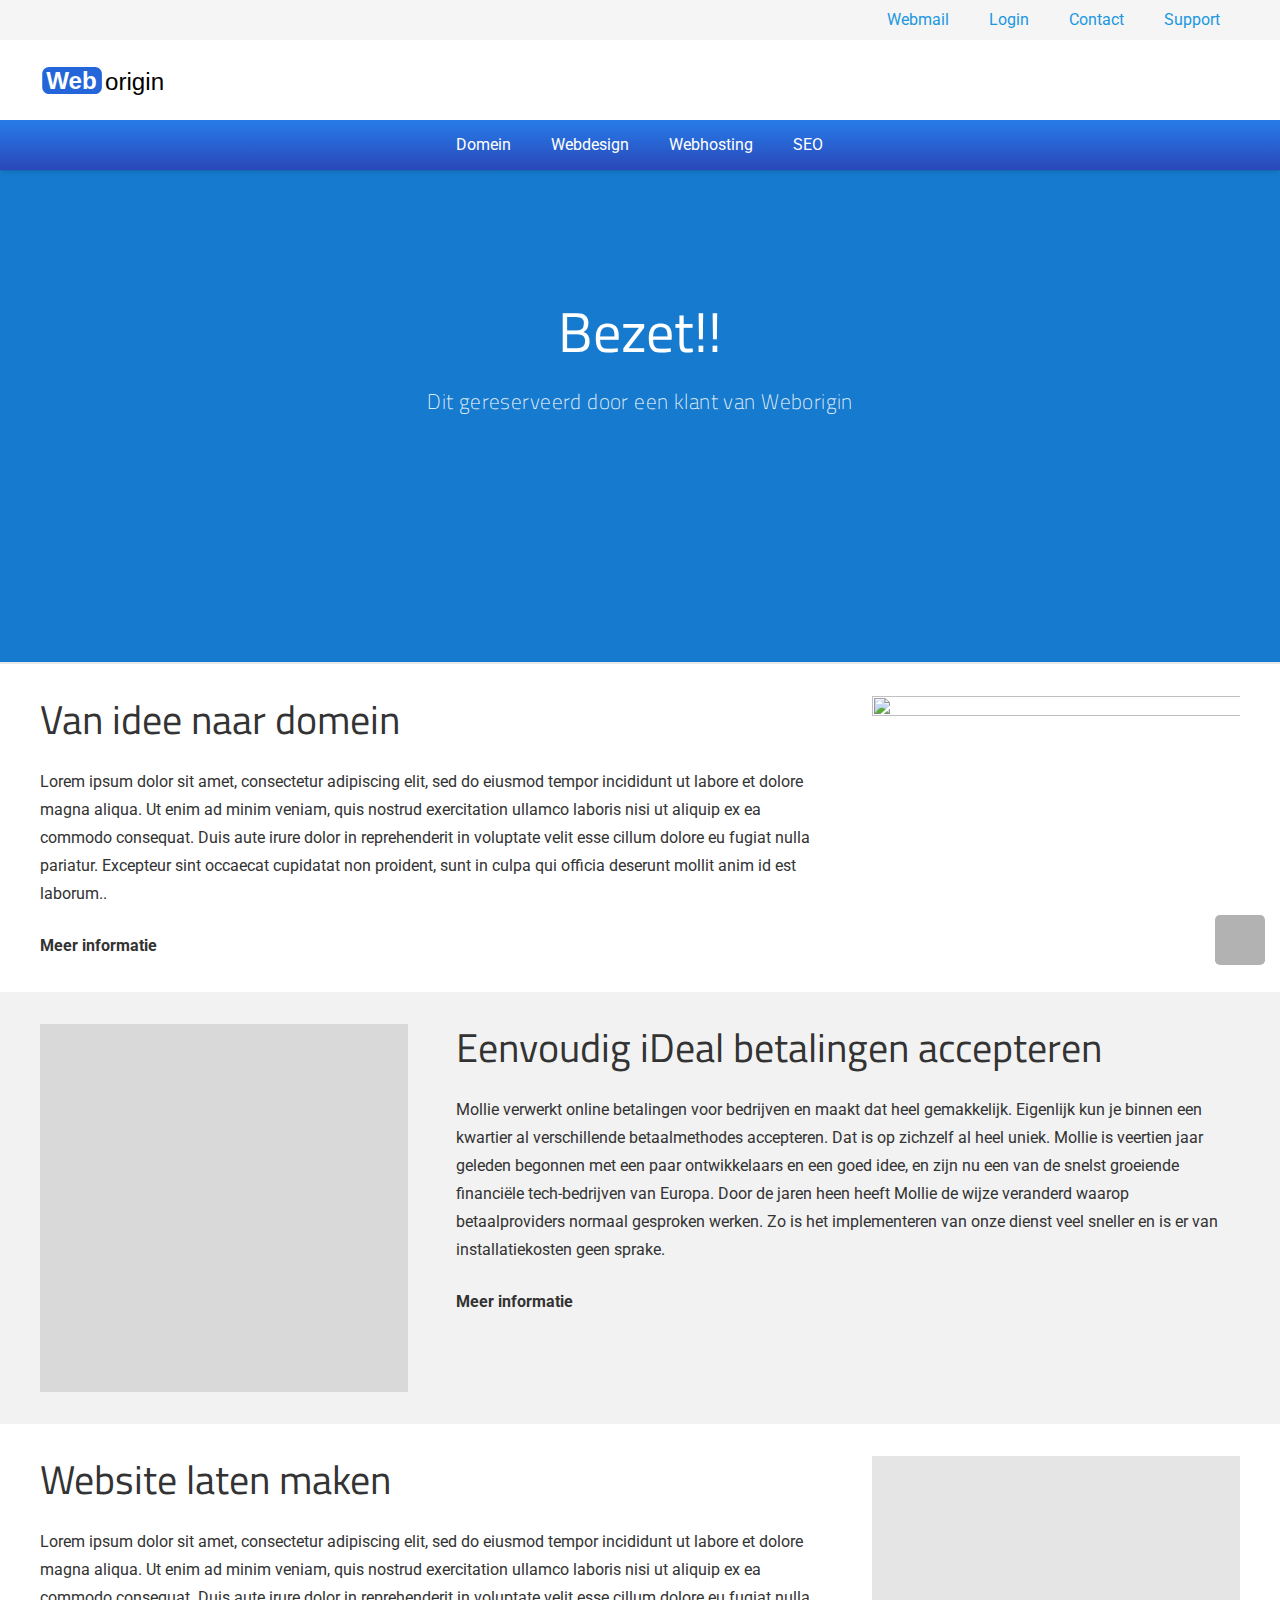
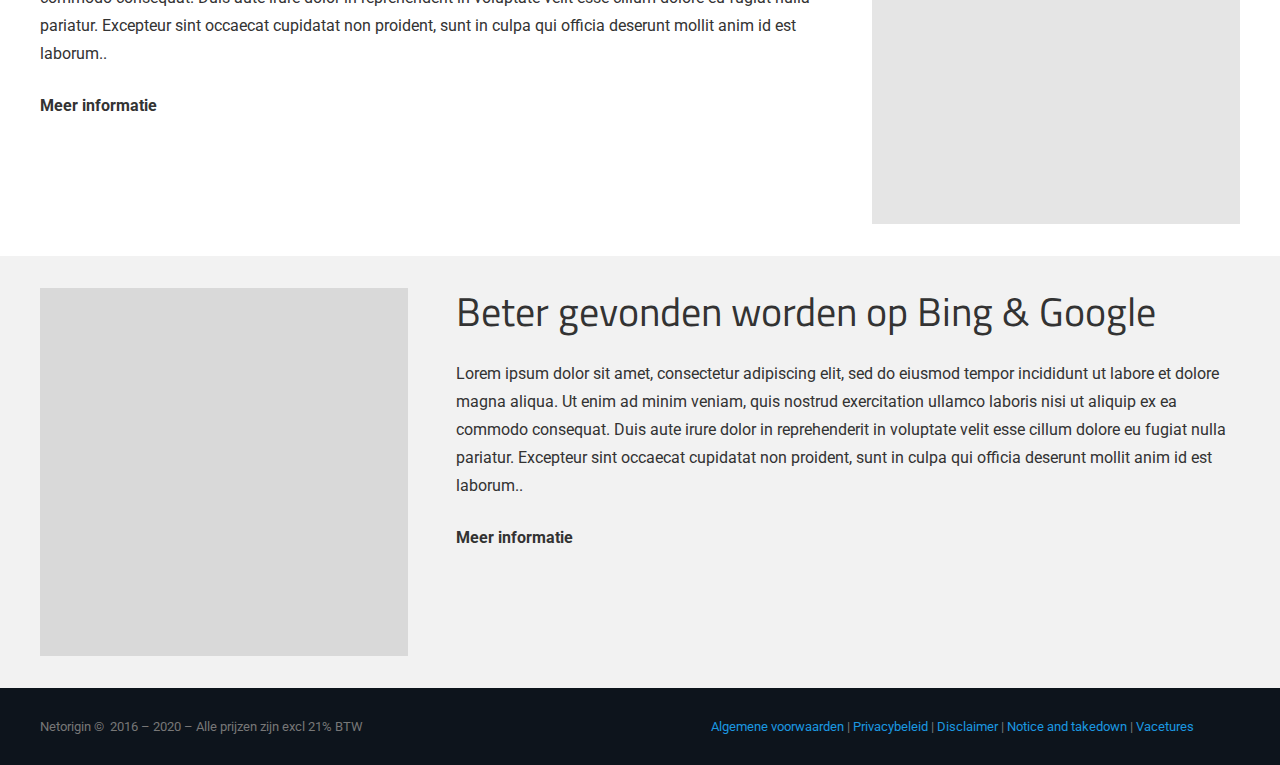
==== index.html @ 5467b2f3 "update source" ====
<!DOCTYPE HTML>
<html class="" lang="nl">

<head>
    <meta charset="UTF-8">
    <title>Weborigin – Deze website is bezet</title>
    <link rel="dns-prefetch" href="//fonts.googleapis.com">
    <link rel="dns-prefetch" href="//s.w.org">
    <meta name="viewport" content="width=device-width, initial-scale=1">
    <meta name="SKYPE_TOOLBAR" content="SKYPE_TOOLBAR_PARSER_COMPATIBLE">
    <meta name="theme-color" content="#f5f5f5">
    <link rel="stylesheet" id="us-fonts-css" href="https://fonts.googleapis.com/css?family=Titillium+Web%3A300%2C300italic%2C400%2C400italic%2C700%7CRoboto%3A400&display=swap&ver=5.3.2" type="text/css" media="all">
    <link rel="stylesheet" id="us-style-css" href="./assets/themes/Impreza/css/style.min.css" type="text/css" media="all">
    <link rel="stylesheet" id="us-responsive-css" href="./assets/themes/Impreza/common/css/responsive.min.css" type="text/css" media="all">
    <script>
        if (!/Android|webOS|iPhone|iPad|iPod|BlackBerry|IEMobile|Opera Mini/i.test(navigator.userAgent)) {
            var root = document.getElementsByTagName('html')[0]
            root.className += " no-touch";
        }
    </script>
    <noscript>
        <style>
            .wpb_animate_when_almost_visible {
                opacity: 1;
            }
        </style>
    </noscript>
    <style id="us-theme-options-css">
        @font-face {
            font-display: block;
            font-style: normal;
            font-family: "fontawesome";
            font-weight: 900;
            src: url("./assets/themes/Impreza/fonts/fa-solid-900.woff2") format("woff2"), url("./assets/themes/Impreza/fonts/fa-solid-900.woff") format("woff")
        }

        .fas,
        .fa {
            font-family: "fontawesome";
            font-weight: 900
        }

        @font-face {
            font-display: block;
            font-style: normal;
            font-family: "fontawesome";
            font-weight: 400;
            src: url("./assets/themes/Impreza/fonts/fa-regular-400.woff2") format("woff2"), url("./assets/themes/Impreza/fonts/fa-regular-400.woff") format("woff")
        }

        .far {
            font-family: "fontawesome";
            font-weight: 400
        }

        @font-face {
            font-display: block;
            font-style: normal;
            font-family: "fontawesome";
            font-weight: 300;
            src: url("./assets/themes/Impreza/fonts/fa-light-300.woff2") format("woff2"), url("./assets/themes/Impreza/fonts/fa-light-300.woff") format("woff")
        }

        .fal {
            font-family: "fontawesome";
            font-weight: 300
        }

        @font-face {
            font-display: block;
            font-style: normal;
            font-family: "Font Awesome 5 Duotone";
            font-weight: 900;
            src: url("./assets/themes/Impreza/fonts/fa-duotone-900.woff2") format("woff2"), url("./assets/themes/Impreza/fonts/fa-duotone-900.woff") format("woff")
        }

        .fad {
            font-family: "Font Awesome 5 Duotone";
            font-weight: 900;
            position: relative
        }

        @font-face {
            font-display: block;
            font-style: normal;
            font-family: "Font Awesome 5 Brands";
            font-weight: 400;
            src: url("./assets/themes/Impreza/fonts/fa-brands-400.woff2") format("woff2"), url("./assets/themes/Impreza/fonts/fa-brands-400.woff") format("woff")
        }

        .fab {
            font-family: "Font Awesome 5 Brands";
            font-weight: 400
        }

        @font-face {
            font-display: block;
            font-style: normal;
            font-family: "Material Icons";
            font-weight: 400;
            src: url("./assets/themes/Impreza/fonts/material-icons.woff2") format("woff2"), url("./assets/themes/Impreza/fonts/material-icons.woff") format("woff")
        }

        .material-icons {
            font-family: "Material Icons";
            font-weight: 400;
            font-style: normal;
            letter-spacing: normal;
            text-transform: none;
            display: inline-block;
            white-space: nowrap;
            word-wrap: normal;
            direction: ltr;
            font-feature-settings: "liga";
            -moz-osx-font-smoothing: grayscale
        }

        .style_phone6-1>* {
            background-image: url(./assets/themes/Impreza/img/phone-6-black-real.png)
        }

        .style_phone6-2>* {
            background-image: url(./assets/themes/Impreza/img/phone-6-white-real.png)
        }

        .style_phone6-3>* {
            background-image: url(./assets/themes/Impreza/img/phone-6-black-flat.png)
        }

        .style_phone6-4>* {
            background-image: url(./assets/themes/Impreza/img/phone-6-white-flat.png)
        }

        .leaflet-default-icon-path {
            background-image: url(./assets/themes/Impreza/common/css/vendor/images/marker-icon.png)
        }

        .lazy-hidden:not(.lazy-loaded) {
            background: rgba(0, 0, 0, 0.1)
        }

        html,
        .l-header .widget,
        .menu-item-object-us_page_block {
            font-family: 'Roboto', sans-serif;
            font-weight: 400;
            font-size: 16px;
            line-height: 28px
        }

        h1 {
            font-family: 'Titillium Web', sans-serif;
            font-weight: 400;
            font-size: 3.5rem;
            line-height: 1.2;
            letter-spacing: 0em;
            margin-bottom: 1.5rem
        }

        h2 {
            font-family: 'Titillium Web', sans-serif;
            font-weight: 400;
            font-size: 3rem;
            line-height: 1.2;
            letter-spacing: 0em;
            margin-bottom: 1.5rem
        }

        h3 {
            font-family: 'Titillium Web', sans-serif;
            font-weight: 400;
            font-size: 2.5rem;
            line-height: 1.2;
            letter-spacing: 0em;
            margin-bottom: 1.5rem
        }

        .widgettitle,
        .comment-reply-title,
        h4 {
            font-family: 'Titillium Web', sans-serif;
            font-weight: 400;
            font-size: 2rem;
            line-height: 1.2;
            letter-spacing: 0em;
            margin-bottom: 1.5rem
        }

        h5 {
            font-family: 'Titillium Web', sans-serif;
            font-weight: 400;
            font-size: 1.5rem;
            line-height: 1.2;
            letter-spacing: 0em;
            margin-bottom: 1.5rem
        }

        h6 {
            font-family: 'Titillium Web', sans-serif;
            font-weight: 200;
            font-size: 1.3rem;
            line-height: 1.2;
            letter-spacing: 0.02em;
            margin-bottom: 1.5rem
        }

        @media (max-width:767px) {
            html {
                font-size: 15px;
                line-height: 26px
            }
            h1 {
                font-size: 2rem
            }
            h1.vc_custom_heading {
                font-size: 2rem!important
            }
            h2 {
                font-size: 2rem
            }
            h2.vc_custom_heading {
                font-size: 2rem!important
            }
            h3 {
                font-size: 2rem
            }
            h3.vc_custom_heading {
                font-size: 2rem!important
            }
            h4,
            .widgettitle,
            .comment-reply-title {
                font-size: 2rem
            }
            h4.vc_custom_heading {
                font-size: 2rem!important
            }
            h5 {
                font-size: 2rem
            }
            h5.vc_custom_heading {
                font-size: 2rem!important
            }
            h6 {
                font-size: 1.2rem
            }
            h6.vc_custom_heading {
                font-size: 1.2rem!important
            }
        }

        body {
            background: url() center center repeat fixed #eeeeee
        }

        body,
        .l-header.pos_fixed {
            min-width: 1920px
        }

        .l-canvas.type_boxed,
        .l-canvas.type_boxed .l-subheader,
        .l-canvas.type_boxed~.l-footer {
            max-width: 1920px
        }

        .l-subheader-h,
        .l-section-h,
        .l-main .aligncenter,
        .w-tabs-section-content-h {
            max-width: 1300px
        }

        .post-password-form {
            max-width: calc(1300px + 5rem)
        }

        @media screen and (max-width:1380px) {
            .l-main .aligncenter {
                max-width: calc(100vw - 5rem)
            }
        }

        @media (max-width:767px) {
            .l-canvas {
                overflow: hidden
            }
            .g-cols.reversed {
                flex-direction: column-reverse
            }
            .g-cols>div:not([class*=" vc_col-"]) {
                width: 100%;
                margin: 0 0 1rem
            }
            .g-cols.type_boxes>div,
            .g-cols.reversed>div:first-child,
            .g-cols:not(.reversed)>div:last-child,
            .g-cols>div.has-fill {
                margin-bottom: 0
            }
            .align_center_xs,
            .align_center_xs .w-socials {
                text-align: center
            }
            .align_center_xs .w-hwrapper>* {
                margin: 0.5rem 0;
                width: 100%
            }
        }

        @media (min-width:768px) {
            .l-section.for_sidebar.at_left>div>.g-cols {
                flex-direction: row-reverse
            }
            .vc_column-inner.type_sticky>.wpb_wrapper {
                position: -webkit-sticky;
                position: sticky
            }
        }

        button[type="submit"]:not(.w-btn),
        input[type="submit"] {
            font-size: 16px;
            line-height: 1.2;
            font-weight: 700;
            font-style: normal;
            text-transform: none;
            letter-spacing: 0em;
            border-radius: 0em;
            padding: 0.8em 1.8em;
            box-shadow: 0 0em 0em rgba(0, 0, 0, 0.2);
            background: #1b98e0;
            border-color: transparent;
            color: #ffffff!important
        }

        button[type="submit"]:not(.w-btn):before,
        input[type="submit"] {
            border-width: 2px
        }

        .no-touch button[type="submit"]:not(.w-btn):hover,
        .no-touch input[type="submit"]:hover {
            box-shadow: 0 0em 0em rgba(0, 0, 0, 0.2);
            background: #147dba;
            border-color: transparent;
            color: #ffffff!important
        }

        .us-btn-style_1 {
            font-family: 'Roboto', sans-serif;
            font-size: 16px;
            line-height: 1.2;
            font-weight: 700;
            font-style: normal;
            text-transform: none;
            letter-spacing: 0em;
            border-radius: 0em;
            padding: 0.8em 1.8em;
            background: #1b98e0;
            border-color: transparent;
            color: #ffffff!important;
            box-shadow: 0 0em 0em rgba(0, 0, 0, 0.2)
        }

        .us-btn-style_1:before {
            border-width: 2px
        }

        .no-touch .us-btn-style_1:hover {
            box-shadow: 0 0em 0em rgba(0, 0, 0, 0.2);
            background: #147dba;
            border-color: transparent;
            color: #ffffff!important
        }

        .us-btn-style_2 {
            font-family: 'Roboto', sans-serif;
            font-size: 16px;
            line-height: 1.2;
            font-weight: 700;
            font-style: normal;
            text-transform: none;
            letter-spacing: 0em;
            border-radius: 0em;
            padding: 0.8em 1.8em;
            background: transparent;
            border-color: #1b98e0;
            color: #1b98e0!important;
            box-shadow: 0 0em 0em rgba(0, 0, 0, 0.2)
        }

        .us-btn-style_2:before {
            border-width: 2px
        }

        .no-touch .us-btn-style_2:hover {
            box-shadow: 0 0em 0em rgba(0, 0, 0, 0.2);
            background: transparent;
            border-color: #1b98e0;
            color: #1b98e0!important
        }

        a,
        button,
        input[type="submit"],
        .ui-slider-handle {
            outline: none!important
        }

        .w-header-show,
        .w-toplink {
            background: rgba(0, 0, 0, 0.3)
        }

        body {
            -webkit-tap-highlight-color: rgba(27, 152, 224, 0.2)
        }

        .l-subheader.at_top,
        .l-subheader.at_top .w-dropdown-list,
        .l-subheader.at_top .type_mobile .w-nav-list.level_1 {
            background: #f5f5f5
        }

        .l-subheader.at_top,
        .l-subheader.at_top .w-dropdown.opened,
        .l-subheader.at_top .type_mobile .w-nav-list.level_1 {
            color: #1b98e0
        }

        .no-touch .l-subheader.at_top a:hover,
        .no-touch .l-header.bg_transparent .l-subheader.at_top .w-dropdown.opened a:hover {
            color: #1b98e0
        }

        .header_ver .l-header,
        .l-subheader.at_middle,
        .l-subheader.at_middle .w-dropdown-list,
        .l-subheader.at_middle .type_mobile .w-nav-list.level_1 {
            background: #ffffff
        }

        .l-subheader.at_middle,
        .l-subheader.at_middle .w-dropdown.opened,
        .l-subheader.at_middle .type_mobile .w-nav-list.level_1 {
            color: #1b98e0
        }

        .no-touch .l-subheader.at_middle a:hover,
        .no-touch .l-header.bg_transparent .l-subheader.at_middle .w-dropdown.opened a:hover {
            color: #1b98e0
        }

        .l-subheader.at_bottom,
        .l-subheader.at_bottom .w-dropdown-list,
        .l-subheader.at_bottom .type_mobile .w-nav-list.level_1 {
            background: linear-gradient(180deg, #277cea, #2a47b8)
        }

        .l-subheader.at_bottom,
        .l-subheader.at_bottom .w-dropdown.opened,
        .l-subheader.at_bottom .type_mobile .w-nav-list.level_1 {
            color: #ffffff
        }

        .no-touch .l-subheader.at_bottom a:hover,
        .no-touch .l-header.bg_transparent .l-subheader.at_bottom .w-dropdown.opened a:hover {
            color: #1b98e0
        }

        .l-header.bg_transparent:not(.sticky) .l-subheader {
            color: #333333
        }

        .no-touch .l-header.bg_transparent:not(.sticky) .w-text a:hover,
        .no-touch .l-header.bg_transparent:not(.sticky) .w-html a:hover,
        .no-touch .l-header.bg_transparent:not(.sticky) .w-dropdown a:hover,
        .no-touch .l-header.bg_transparent:not(.sticky) .type_desktop .menu-item.level_1:hover>a {
            color: #f5f5f5
        }

        .l-header.bg_transparent:not(.sticky) .w-nav-title:after {
            background: #f5f5f5
        }

        .w-search-form,
        .w-search-background {
            background: #ffffff;
            color: #1b98e0
        }

        .w-nav .menu-item.level_1>a:focus,
        .no-touch .w-nav .menu-item.level_1.opened>a,
        .no-touch .w-nav .menu-item.level_1:hover>a {
            background: #1b98e0;
            color: #ffffff
        }

        .w-nav-title:after {
            background: #ffffff
        }

        .w-nav .menu-item.level_1.current-menu-item>a,
        .w-nav .menu-item.level_1.current-menu-ancestor>a,
        .w-nav .menu-item.level_1.current-page-ancestor>a {
            background: transparent;
            color: #1b98e0
        }

        .l-header.bg_transparent:not(.sticky) .w-nav.type_desktop .menu-item.level_1.current-menu-item>a,
        .l-header.bg_transparent:not(.sticky) .w-nav.type_desktop .menu-item.level_1.current-menu-ancestor>a,
        .l-header.bg_transparent:not(.sticky) .w-nav.type_desktop .menu-item.level_1.current-page-ancestor>a {
            background: transparent;
            color: #42baff
        }

        .w-nav-list:not(.level_1) {
            background: #1b98e0;
            color: #ffffff
        }

        .no-touch .w-nav .menu-item:not(.level_1)>a:focus,
        .no-touch .w-nav .menu-item:not(.level_1):hover>a {
            background: #ffffff;
            color: #1b98e0
        }

        .w-nav .menu-item:not(.level_1).current-menu-item>a,
        .w-nav .menu-item:not(.level_1).current-menu-ancestor>a,
        .w-nav .menu-item:not(.level_1).current-page-ancestor>a {
            background: #1487ca;
            color: #ffffff
        }

        .btn.menu-item>a {
            background: #1b98e0!important;
            color: #ffffff!important
        }

        .no-touch .btn.menu-item>a:hover {
            background: #1487ca!important;
            color: #ffffff!important
        }

        .has-content-bg-background-color,
        option,
        body.us_iframe,
        .l-preloader,
        .l-canvas,
        .l-footer,
        .l-popup-box-content,
        .l-cookie,
        .g-filters.style_1 .g-filters-item.active,
        .w-pricing-item-h,
        .w-tabs.style_default .w-tabs-item.active,
        .no-touch .w-tabs.style_default .w-tabs-item.active:hover,
        .w-tabs.style_modern .w-tabs-item:after,
        .w-tabs.style_timeline .w-tabs-item,
        .w-tabs.style_timeline .w-tabs-section-header-h,
        .leaflet-popup-content-wrapper,
        .leaflet-popup-tip,
        .wpml-ls-statics-footer,
        .select2-selection__choice,
        .select2-search input {
            background: #ffffff
        }

        .has-content-bg-color,
        .w-iconbox.style_circle.color_contrast .w-iconbox-icon {
            color: #ffffff
        }

        .has-content-bg-alt-background-color,
        input,
        textarea,
        select,
        .w-actionbox.color_light,
        .w-form-checkbox,
        .w-form-radio,
        .g-filters.style_1,
        .g-filters.style_2 .g-filters-item.active,
        .w-flipbox-front,
        .w-grid-none,
        .w-ibanner,
        .w-iconbox.style_circle.color_light .w-iconbox-icon,
        .w-pricing.style_simple .w-pricing-item-header,
        .w-pricing.style_cards .w-pricing-item-header,
        .w-pricing.style_flat .w-pricing-item-h,
        .w-progbar-bar,
        .w-progbar.style_3 .w-progbar-bar:before,
        .w-progbar.style_3 .w-progbar-bar-count,
        .w-socials.style_solid .w-socials-item-link,
        .w-tabs.style_default .w-tabs-list,
        .w-tabs.style_timeline.zephyr .w-tabs-item,
        .w-tabs.style_timeline.zephyr .w-tabs-section-header-h,
        .no-touch .l-main .widget_nav_menu a:hover,
        .no-touch .owl-carousel.navpos_outside .owl-nav div:hover,
        .smile-icon-timeline-wrap .timeline-wrapper .timeline-block,
        .smile-icon-timeline-wrap .timeline-feature-item.feat-item,
        .wpml-ls-legacy-dropdown a,
        .wpml-ls-legacy-dropdown-click a,
        .tablepress .row-hover tr:hover td,
        .select2-selection,
        .select2-dropdown {
            background: #f2f2f2
        }

        .timeline-wrapper .timeline-post-right .ult-timeline-arrow l,
        .timeline-wrapper .timeline-post-left .ult-timeline-arrow l,
        .timeline-feature-item.feat-item .ult-timeline-arrow l {
            border-color: #f2f2f2
        }

        .has-content-bg-alt-color {
            color: #f2f2f2
        }

        hr,
        td,
        th,
        input,
        textarea,
        select,
        .l-section,
        .vc_column_container,
        .vc_column-inner,
        .w-comments .children,
        .w-image,
        .w-pricing-item-h,
        .w-profile,
        .w-sharing-item,
        .w-tabs-list,
        .w-tabs-section,
        .widget_calendar #calendar_wrap,
        .l-main .widget_nav_menu .menu,
        .l-main .widget_nav_menu .menu-item a,
        .smile-icon-timeline-wrap .timeline-line {
            border-color: #e5e5e5
        }

        .has-content-border-color,
        .w-separator.color_border,
        .w-iconbox.color_light .w-iconbox-icon {
            color: #e5e5e5
        }

        .has-content-border-background-color,
        .w-flipbox-back,
        .w-iconbox.style_circle.color_light .w-iconbox-icon,
        .no-touch .wpml-ls-sub-menu a:hover {
            background: #e5e5e5
        }

        .w-iconbox.style_outlined.color_light .w-iconbox-icon,
        .w-socials.style_outlined .w-socials-item-link,
        .pagination .page-numbers {
            box-shadow: 0 0 0 2px #e5e5e5 inset
        }

        .has-content-heading-color,
        .l-cookie,
        h1,
        h2,
        h3,
        h4,
        h5,
        h6,
        .w-counter.color_heading .w-counter-value {
            color: #333333
        }

        .has-content-heading-background-color,
        .w-progbar.color_heading .w-progbar-bar-h {
            background: #333333
        }

        .has-content-text-color,
        input,
        textarea,
        select,
        .l-canvas,
        .l-footer,
        .l-popup-box-content,
        .w-form-row-field>i,
        .w-ibanner,
        .w-iconbox.color_light.style_circle .w-iconbox-icon,
        .w-tabs.style_timeline .w-tabs-item,
        .w-tabs.style_timeline .w-tabs-section-header-h,
        .leaflet-popup-content-wrapper,
        .leaflet-popup-tip,
        .select2-dropdown {
            color: #333333
        }

        .has-content-text-background-color,
        .w-iconbox.style_circle.color_contrast .w-iconbox-icon,
        .w-progbar.color_text .w-progbar-bar-h,
        .w-scroller-dot span {
            background: #333333
        }

        .w-iconbox.style_outlined.color_contrast .w-iconbox-icon {
            box-shadow: 0 0 0 2px #333333 inset
        }

        .w-scroller-dot span {
            box-shadow: 0 0 0 2px #333333
        }

        a {
            color: #1b98e0
        }

        .no-touch a:hover,
        .no-touch .tablepress .sorting:hover,
        .no-touch .post_navigation.layout_simple a:hover .post_navigation-item-title {
            color: #004e7a
        }

        .has-content-primary-color,
        .g-preloader,
        .l-main .w-contacts-item:before,
        .w-counter.color_primary .w-counter-value,
        .g-filters.style_1 .g-filters-item.active,
        .g-filters.style_3 .g-filters-item.active,
        .w-form-row.focused .w-form-row-field>i,
        .w-iconbox.color_primary .w-iconbox-icon,
        .w-post-elm .w-post-slider-trigger:hover,
        .w-separator.color_primary,
        .w-sharing.type_outlined.color_primary .w-sharing-item,
        .no-touch .w-sharing.type_simple.color_primary .w-sharing-item:hover .w-sharing-icon,
        .w-tabs.style_default .w-tabs-item.active,
        .w-tabs.style_trendy .w-tabs-item.active,
        .w-tabs-section.active .w-tabs-section-header,
        .tablepress .sorting_asc,
        .tablepress .sorting_desc,
        .highlight_primary {
            color: #1b98e0
        }

        .has-content-primary-background-color,
        .l-section.color_primary,
        .us-btn-style_badge,
        .no-touch .post_navigation.layout_sided a:hover .post_navigation-item-arrow,
        .highlight_primary_bg,
        .w-actionbox.color_primary,
        .w-form-row-field:after,
        .w-form-row input:checked + .w-form-checkbox,
        .w-form-row input:checked + .w-form-radio,
        .no-touch .g-filters.style_1 .g-filters-item:hover,
        .no-touch .g-filters.style_2 .g-filters-item:hover,
        .w-comments-item.bypostauthor .w-comments-item-author span,
        .w-grid .with_quote_icon,
        .w-iconbox.style_circle.color_primary .w-iconbox-icon,
        .no-touch .w-iconbox.style_circle .w-iconbox-icon:before,
        .no-touch .w-iconbox.style_outlined .w-iconbox-icon:before,
        .no-touch .w-person-links-item:before,
        .w-pricing.style_simple .type_featured .w-pricing-item-header,
        .w-pricing.style_cards .type_featured .w-pricing-item-header,
        .w-pricing.style_flat .type_featured .w-pricing-item-h,
        .w-progbar.color_primary .w-progbar-bar-h,
        .w-sharing.type_solid.color_primary .w-sharing-item,
        .w-sharing.type_fixed.color_primary .w-sharing-item,
        .w-sharing.type_outlined.color_primary .w-sharing-item:before,
        .no-touch .w-sharing-tooltip .w-sharing-item:hover,
        .w-socials-item-link-hover,
        .w-tabs-list-bar,
        .w-tabs.style_modern .w-tabs-list,
        .w-tabs.style_timeline .w-tabs-item:before,
        .w-tabs.style_timeline .w-tabs-section-header-h:before,
        .no-touch .w-header-show:hover,
        .no-touch .w-toplink.active:hover,
        .no-touch .pagination .page-numbers:before,
        .pagination .page-numbers.current,
        .l-main .widget_nav_menu .menu-item.current-menu-item>a,
        .rsThumb.rsNavSelected,
        .select2-results__option--highlighted {
            background: #1b98e0
        }

        .w-tabs.style_default .w-tabs-item.active,
        .owl-dot.active span,
        .rsBullet.rsNavSelected span {
            border-color: #1b98e0
        }

        .l-main .w-contacts-item:before,
        .w-iconbox.color_primary.style_outlined .w-iconbox-icon,
        .w-sharing.type_outlined.color_primary .w-sharing-item,
        .w-tabs.style_timeline .w-tabs-item,
        .w-tabs.style_timeline .w-tabs-section-header-h {
            box-shadow: 0 0 0 2px #1b98e0 inset
        }

        input:focus,
        input:focus + .w-form-checkbox,
        textarea:focus,
        select:focus,
        .select2-container--focus .select2-selection {
            box-shadow: 0 0 0 2px #1b98e0
        }

        .has-content-secondary-color,
        .w-counter.color_secondary .w-counter-value,
        .w-iconbox.color_secondary .w-iconbox-icon,
        .w-separator.color_secondary,
        .w-sharing.type_outlined.color_secondary .w-sharing-item,
        .no-touch .w-sharing.type_simple.color_secondary .w-sharing-item:hover .w-sharing-icon,
        .highlight_secondary {
            color: #004e7a
        }

        .has-content-secondary-background-color,
        .l-section.color_secondary,
        .w-actionbox.color_secondary,
        .no-touch .us-btn-style_badge:hover,
        .w-iconbox.style_circle.color_secondary .w-iconbox-icon,
        .w-progbar.color_secondary .w-progbar-bar-h,
        .w-sharing.type_solid.color_secondary .w-sharing-item,
        .w-sharing.type_fixed.color_secondary .w-sharing-item,
        .w-sharing.type_outlined.color_secondary .w-sharing-item:before,
        .highlight_secondary_bg {
            background: #004e7a
        }

        .w-iconbox.color_secondary.style_outlined .w-iconbox-icon,
        .w-sharing.type_outlined.color_secondary .w-sharing-item {
            box-shadow: 0 0 0 2px #004e7a inset
        }

        .has-content-faded-color,
        blockquote:before,
        .w-form-row-description,
        .l-main .post-author-website,
        .l-main .w-profile-link.for_logout,
        .l-main .widget_tag_cloud,
        .highlight_faded {
            color: #999999
        }

        .has-content-faded-background-color {
            background: #999999
        }

        .l-section.color_alternate,
        .color_alternate .g-filters.style_1 .g-filters-item.active,
        .color_alternate .w-pricing-item-h,
        .color_alternate .w-tabs.style_default .w-tabs-item.active,
        .color_alternate .w-tabs.style_modern .w-tabs-item:after,
        .no-touch .color_alternate .w-tabs.style_default .w-tabs-item.active:hover,
        .color_alternate .w-tabs.style_timeline .w-tabs-item,
        .color_alternate .w-tabs.style_timeline .w-tabs-section-header-h {
            background: #f2f2f2
        }

        .color_alternate .w-iconbox.style_circle.color_contrast .w-iconbox-icon {
            color: #f2f2f2
        }

        .color_alternate input:not([type="submit"]),
        .color_alternate textarea,
        .color_alternate select,
        .color_alternate .w-form-checkbox,
        .color_alternate .w-form-radio,
        .color_alternate .g-filters.style_1,
        .color_alternate .g-filters.style_2 .g-filters-item.active,
        .color_alternate .w-grid-none,
        .color_alternate .w-iconbox.style_circle.color_light .w-iconbox-icon,
        .color_alternate .w-pricing.style_simple .w-pricing-item-header,
        .color_alternate .w-pricing.style_cards .w-pricing-item-header,
        .color_alternate .w-pricing.style_flat .w-pricing-item-h,
        .color_alternate .w-progbar-bar,
        .color_alternate .w-socials.style_solid .w-socials-item-link,
        .color_alternate .w-tabs.style_default .w-tabs-list,
        .color_alternate .ginput_container_creditcard {
            background: #ffffff
        }

        .l-section.color_alternate,
        .color_alternate td,
        .color_alternate th,
        .color_alternate .vc_column_container,
        .color_alternate .vc_column-inner,
        .color_alternate .w-comments .children,
        .color_alternate .w-image,
        .color_alternate .w-pricing-item-h,
        .color_alternate .w-profile,
        .color_alternate .w-sharing-item,
        .color_alternate .w-tabs-list,
        .color_alternate .w-tabs-section {
            border-color: #dddddd
        }

        .color_alternate .w-separator.color_border,
        .color_alternate .w-iconbox.color_light .w-iconbox-icon {
            color: #dddddd
        }

        .color_alternate .w-iconbox.style_circle.color_light .w-iconbox-icon {
            background: #dddddd
        }

        .color_alternate .w-iconbox.style_outlined.color_light .w-iconbox-icon,
        .color_alternate .w-socials.style_outlined .w-socials-item-link,
        .color_alternate .pagination .page-numbers {
            box-shadow: 0 0 0 2px #dddddd inset
        }

        .l-section.color_alternate h1,
        .l-section.color_alternate h2,
        .l-section.color_alternate h3,
        .l-section.color_alternate h4,
        .l-section.color_alternate h5,
        .l-section.color_alternate h6,
        .color_alternate .w-counter.color_heading .w-counter-value {
            color: #333333
        }

        .color_alternate .w-progbar.color_contrast .w-progbar-bar-h {
            background: #333333
        }

        .l-section.color_alternate,
        .color_alternate input,
        .color_alternate textarea,
        .color_alternate select,
        .color_alternate .w-form-row-field>i,
        .color_alternate .w-iconbox.color_contrast .w-iconbox-icon,
        .color_alternate .w-iconbox.color_light.style_circle .w-iconbox-icon,
        .color_alternate .w-tabs.style_timeline .w-tabs-item,
        .color_alternate .w-tabs.style_timeline .w-tabs-section-header-h {
            color: #333333
        }

        .color_alternate .w-iconbox.style_circle.color_contrast .w-iconbox-icon {
            background: #333333
        }

        .color_alternate .w-iconbox.style_outlined.color_contrast .w-iconbox-icon {
            box-shadow: 0 0 0 2px #333333 inset
        }

        .color_alternate a {
            color: #1b98e0
        }

        .no-touch .color_alternate a:hover {
            color: #004e7a
        }

        .color_alternate .highlight_primary,
        .l-main .color_alternate .w-contacts-item:before,
        .color_alternate .w-counter.color_primary .w-counter-value,
        .color_alternate .g-preloader,
        .color_alternate .g-filters.style_1 .g-filters-item.active,
        .color_alternate .g-filters.style_3 .g-filters-item.active,
        .color_alternate .w-form-row.focused .w-form-row-field>i,
        .color_alternate .w-iconbox.color_primary .w-iconbox-icon,
        .color_alternate .w-separator.color_primary,
        .color_alternate .w-tabs.style_default .w-tabs-item.active,
        .color_alternate .w-tabs.style_trendy .w-tabs-item.active,
        .color_alternate .w-tabs-section.active .w-tabs-section-header {
            color: #1b98e0
        }

        .color_alternate .highlight_primary_bg,
        .color_alternate .w-actionbox.color_primary,
        .no-touch .color_alternate .g-filters.style_1 .g-filters-item:hover,
        .no-touch .color_alternate .g-filters.style_2 .g-filters-item:hover,
        .color_alternate .w-iconbox.style_circle.color_primary .w-iconbox-icon,
        .no-touch .color_alternate .w-iconbox.style_circle .w-iconbox-icon:before,
        .no-touch .color_alternate .w-iconbox.style_outlined .w-iconbox-icon:before,
        .color_alternate .w-pricing.style_simple .type_featured .w-pricing-item-header,
        .color_alternate .w-pricing.style_cards .type_featured .w-pricing-item-header,
        .color_alternate .w-pricing.style_flat .type_featured .w-pricing-item-h,
        .color_alternate .w-progbar.color_primary .w-progbar-bar-h,
        .color_alternate .w-tabs.style_modern .w-tabs-list,
        .color_alternate .w-tabs.style_trendy .w-tabs-item:after,
        .color_alternate .w-tabs.style_timeline .w-tabs-item:before,
        .color_alternate .w-tabs.style_timeline .w-tabs-section-header-h:before,
        .no-touch .color_alternate .pagination .page-numbers:before,
        .color_alternate .pagination .page-numbers.current {
            background: #1b98e0
        }

        .color_alternate .w-tabs.style_default .w-tabs-item.active,
        .no-touch .color_alternate .w-tabs.style_default .w-tabs-item.active:hover {
            border-color: #1b98e0
        }

        .l-main .color_alternate .w-contacts-item:before,
        .color_alternate .w-iconbox.color_primary.style_outlined .w-iconbox-icon,
        .color_alternate .w-tabs.style_timeline .w-tabs-item,
        .color_alternate .w-tabs.style_timeline .w-tabs-section-header-h {
            box-shadow: 0 0 0 2px #1b98e0 inset
        }

        .color_alternate input:focus,
        .color_alternate textarea:focus,
        .color_alternate select:focus {
            box-shadow: 0 0 0 2px #1b98e0
        }

        .color_alternate .highlight_secondary,
        .color_alternate .w-counter.color_secondary .w-counter-value,
        .color_alternate .w-iconbox.color_secondary .w-iconbox-icon,
        .color_alternate .w-separator.color_secondary {
            color: #004e7a
        }

        .color_alternate .highlight_secondary_bg,
        .color_alternate .w-actionbox.color_secondary,
        .color_alternate .w-iconbox.style_circle.color_secondary .w-iconbox-icon,
        .color_alternate .w-progbar.color_secondary .w-progbar-bar-h {
            background: #004e7a
        }

        .color_alternate .w-iconbox.color_secondary.style_outlined .w-iconbox-icon {
            box-shadow: 0 0 0 2px #004e7a inset
        }

        .color_alternate .highlight_faded,
        .color_alternate .w-profile-link.for_logout {
            color: #999999
        }

        .color_footer-top {
            background: #131f2b
        }

        .color_footer-top input:not([type="submit"]),
        .color_footer-top textarea,
        .color_footer-top select,
        .color_footer-top .w-form-checkbox,
        .color_footer-top .w-form-radio,
        .color_footer-top .w-socials.style_solid .w-socials-item-link {
            background: #223a52
        }

        .color_footer-top,
        .color_footer-top td,
        .color_footer-top th,
        .color_footer-top input:not([type="submit"]),
        .color_footer-top textarea,
        .color_footer-top select,
        .color_footer-top .vc_column_container,
        .color_footer-top .vc_column-inner,
        .color_footer-top .w-image,
        .color_footer-top .w-pricing-item-h,
        .color_footer-top .w-profile,
        .color_footer-top .w-sharing-item,
        .color_footer-top .w-tabs-list,
        .color_footer-top .w-tabs-section {
            border-color: #333333
        }

        .color_footer-top .w-separator.color_border {
            color: #333333
        }

        .color_footer-top .w-socials.style_outlined .w-socials-item-link {
            box-shadow: 0 0 0 2px #333333 inset
        }

        .color_footer-top {
            color: #999999
        }

        .color_footer-top a {
            color: #e5e5e5
        }

        .no-touch .color_footer-top a:hover,
        .color_footer-top .w-form-row.focused .w-form-row-field>i {
            color: #1b98e0
        }

        .color_footer-top input:focus,
        .color_footer-top textarea:focus,
        .color_footer-top select:focus {
            box-shadow: 0 0 0 2px #1b98e0
        }

        .color_footer-bottom {
            background: #0d141c
        }

        .color_footer-bottom input:not([type="submit"]),
        .color_footer-bottom textarea,
        .color_footer-bottom select,
        .color_footer-bottom .w-form-checkbox,
        .color_footer-bottom .w-form-radio,
        .color_footer-bottom .w-socials.style_solid .w-socials-item-link {
            background: #f2f2f2
        }

        .color_footer-bottom,
        .color_footer-bottom td,
        .color_footer-bottom th,
        .color_footer-bottom input:not([type="submit"]),
        .color_footer-bottom textarea,
        .color_footer-bottom select,
        .color_footer-bottom .vc_column_container,
        .color_footer-bottom .vc_column-inner,
        .color_footer-bottom .w-image,
        .color_footer-bottom .w-pricing-item-h,
        .color_footer-bottom .w-profile,
        .color_footer-bottom .w-sharing-item,
        .color_footer-bottom .w-tabs-list,
        .color_footer-bottom .w-tabs-section {
            border-color: #e5e5e5
        }

        .color_footer-bottom .w-separator.color_border {
            color: #e5e5e5
        }

        .color_footer-bottom .w-socials.style_outlined .w-socials-item-link {
            box-shadow: 0 0 0 2px #e5e5e5 inset
        }

        .color_footer-bottom {
            color: #777777
        }

        .color_footer-bottom a {
            color: #1b98e0
        }

        .no-touch .color_footer-bottom a:hover,
        .color_footer-bottom .w-form-row.focused .w-form-row-field>i {
            color: #004e7a
        }

        .color_footer-bottom input:focus,
        .color_footer-bottom textarea:focus,
        .color_footer-bottom select:focus {
            box-shadow: 0 0 0 2px #004e7a
        }
    </style>
    <style id="us-header-css">
        @media (min-width:300px) {
            .hidden_for_default {
                display: none!important
            }
            .l-header {
                position: relative;
                z-index: 111;
                width: 100%
            }
            .l-subheader {
                margin: 0 auto
            }
            .l-subheader.width_full {
                padding-left: 1.5rem;
                padding-right: 1.5rem
            }
            .l-subheader-h {
                display: flex;
                align-items: center;
                position: relative;
                margin: 0 auto;
                height: inherit
            }
            .w-header-show {
                display: none
            }
            .l-header.pos_fixed {
                position: fixed;
                left: 0
            }
            .l-header.pos_fixed:not(.notransition) .l-subheader {
                transition-property: transform, background, box-shadow, line-height, height;
                transition-duration: 0.3s;
                transition-timing-function: cubic-bezier(.78, .13, .15, .86)
            }
            .l-header.bg_transparent:not(.sticky) .l-subheader {
                box-shadow: none!important;
                background: none
            }
            .l-header.bg_transparent~.l-main .l-section.width_full.height_auto:first-child>.l-section-h {
                padding-top: 0!important;
                padding-bottom: 0!important
            }
            .l-header.pos_static.bg_transparent {
                position: absolute;
                left: 0
            }
            .l-subheader.width_full .l-subheader-h {
                max-width: none!important
            }
            .headerinpos_above .l-header.pos_fixed {
                overflow: hidden;
                transition: transform 0.3s;
                transform: translate3d(0, -100%, 0)
            }
            .headerinpos_above .l-header.pos_fixed.sticky {
                overflow: visible;
                transform: none
            }
            .headerinpos_above .l-header.pos_fixed~.l-section>.l-section-h,
            .headerinpos_above .l-header.pos_fixed~.l-main .l-section:first-of-type>.l-section-h {
                padding-top: 0!important
            }
            .l-header.shadow_thin .l-subheader.at_middle,
            .l-header.shadow_thin .l-subheader.at_bottom,
            .l-header.shadow_none.sticky .l-subheader.at_middle,
            .l-header.shadow_none.sticky .l-subheader.at_bottom {
                box-shadow: 0 1px 0 rgba(0, 0, 0, 0.08)
            }
            .l-header.shadow_wide .l-subheader.at_middle,
            .l-header.shadow_wide .l-subheader.at_bottom {
                box-shadow: 0 3px 5px -1px rgba(0, 0, 0, 0.1), 0 2px 1px -1px rgba(0, 0, 0, 0.05)
            }
            .headerinpos_bottom .l-header.pos_fixed:not(.sticky) .w-dropdown-list {
                top: auto;
                bottom: -0.4em;
                padding-top: 0.4em;
                padding-bottom: 2.4em
            }
            .header_hor .l-subheader-cell>.w-cart {
                margin-left: 0;
                margin-right: 0
            }
            .l-subheader.at_top {
                line-height: 40px;
                height: 40px
            }
            .l-header.sticky .l-subheader.at_top {
                line-height: 0px;
                height: 0px;
                overflow: hidden
            }
            .l-subheader.at_middle {
                line-height: 80px;
                height: 80px
            }
            .l-header.sticky .l-subheader.at_middle {
                line-height: 0px;
                height: 0px;
                overflow: hidden
            }
            .l-subheader.at_bottom {
                line-height: 50px;
                height: 50px
            }
            .l-header.sticky .l-subheader.at_bottom {
                line-height: 50px;
                height: 50px
            }
            .l-subheader.with_centering .l-subheader-cell.at_left,
            .l-subheader.with_centering .l-subheader-cell.at_right {
                flex-basis: 100px
            }
            .l-header.pos_fixed~.l-main>.l-section:first-of-type>.l-section-h,
            .headerinpos_below .l-header.pos_fixed~.l-main>.l-section:nth-of-type(2)>.l-section-h,
            .l-header.pos_static.bg_transparent~.l-main>.l-section:first-of-type>.l-section-h {
                padding-top: 170px
            }
            .headerinpos_bottom .l-header.pos_fixed~.l-main>.l-section:first-of-type>.l-section-h {
                padding-bottom: 170px
            }
            .l-header.bg_transparent~.l-main .l-section.valign_center:first-of-type>.l-section-h {
                top: -85px
            }
            .headerinpos_bottom .l-header.pos_fixed.bg_transparent~.l-main .l-section.valign_center:first-of-type>.l-section-h {
                top: 85px
            }
            .menu-item-object-us_page_block {
                max-height: calc(100vh - 170px)
            }
            .l-header.pos_fixed~.l-main .l-section.height_full:not(:first-of-type) {
                min-height: calc(100vh - 50px)
            }
            .admin-bar .l-header.pos_fixed~.l-main .l-section.height_full:not(:first-of-type) {
                min-height: calc(100vh - 82px)
            }
            .l-header.pos_static.bg_solid~.l-main .l-section.height_full:first-of-type {
                min-height: calc(100vh - 170px)
            }
            .l-header:before {
                content: '50'
            }
            .l-header.pos_fixed~.l-main .l-section.type_sticky {
                top: 50px
            }
            .admin-bar .l-header.pos_fixed~.l-main .l-section.type_sticky {
                top: 82px
            }
            .l-header.pos_fixed.sticky~.l-main .l-section.type_sticky:first-of-type>.l-section-h {
                padding-top: 50px
            }
            .l-header.pos_fixed~.l-main .vc_column-inner.type_sticky>.wpb_wrapper {
                top: calc(50px + 4rem)
            }
            .l-header.pos_fixed~.l-main .woocommerce .cart-collaterals,
            .l-header.pos_fixed~.l-main .woocommerce-checkout #order_review {
                top: 50px
            }
            .headerinpos_below .l-header.pos_fixed:not(.sticky) {
                position: absolute;
                top: 100%
            }
            .headerinpos_bottom .l-header.pos_fixed:not(.sticky) {
                position: absolute;
                bottom: 0
            }
            .headerinpos_below .l-header.pos_fixed~.l-main>.l-section:first-of-type>.l-section-h,
            .headerinpos_bottom .l-header.pos_fixed~.l-main>.l-section:first-of-type>.l-section-h {
                padding-top: 0!important
            }
            .headerinpos_below .l-header.pos_fixed~.l-main .l-section.height_full:nth-of-type(2) {
                min-height: 100vh
            }
            .admin-bar.headerinpos_below .l-header.pos_fixed~.l-main .l-section.height_full:nth-of-type(2) {
                min-height: calc(100vh - 32px)
            }
            .headerinpos_bottom .l-header.pos_fixed:not(.sticky) .w-cart-dropdown,
            .headerinpos_bottom .l-header.pos_fixed:not(.sticky) .w-nav.type_desktop .w-nav-list.level_2 {
                bottom: 100%;
                transform-origin: 0 100%
            }
            .headerinpos_bottom .l-header.pos_fixed:not(.sticky) .w-nav.type_mobile.m_layout_dropdown .w-nav-list.level_1 {
                top: auto;
                bottom: 100%;
                box-shadow: 0 -3px 3px rgba(0, 0, 0, 0.1)
            }
            .headerinpos_bottom .l-header.pos_fixed:not(.sticky) .w-nav.type_desktop .w-nav-list.level_3,
            .headerinpos_bottom .l-header.pos_fixed:not(.sticky) .w-nav.type_desktop .w-nav-list.level_4 {
                top: auto;
                bottom: 0;
                transform-origin: 0 100%
            }
        }

        @media (min-width:600px) and (max-width:299px) {
            .hidden_for_tablets {
                display: none!important
            }
            .l-subheader.at_top {
                display: none
            }
            .l-header {
                position: relative;
                z-index: 111;
                width: 100%
            }
            .l-subheader {
                margin: 0 auto
            }
            .l-subheader.width_full {
                padding-left: 1.5rem;
                padding-right: 1.5rem
            }
            .l-subheader-h {
                display: flex;
                align-items: center;
                position: relative;
                margin: 0 auto;
                height: inherit
            }
            .w-header-show {
                display: none
            }
            .l-header.pos_fixed {
                position: fixed;
                left: 0
            }
            .l-header.pos_fixed:not(.notransition) .l-subheader {
                transition-property: transform, background, box-shadow, line-height, height;
                transition-duration: 0.3s;
                transition-timing-function: cubic-bezier(.78, .13, .15, .86)
            }
            .l-header.bg_transparent:not(.sticky) .l-subheader {
                box-shadow: none!important;
                background: none
            }
            .l-header.bg_transparent~.l-main .l-section.width_full.height_auto:first-child>.l-section-h {
                padding-top: 0!important;
                padding-bottom: 0!important
            }
            .l-header.pos_static.bg_transparent {
                position: absolute;
                left: 0
            }
            .l-subheader.width_full .l-subheader-h {
                max-width: none!important
            }
            .headerinpos_above .l-header.pos_fixed {
                overflow: hidden;
                transition: transform 0.3s;
                transform: translate3d(0, -100%, 0)
            }
            .headerinpos_above .l-header.pos_fixed.sticky {
                overflow: visible;
                transform: none
            }
            .headerinpos_above .l-header.pos_fixed~.l-section>.l-section-h,
            .headerinpos_above .l-header.pos_fixed~.l-main .l-section:first-of-type>.l-section-h {
                padding-top: 0!important
            }
            .l-header.shadow_thin .l-subheader.at_middle,
            .l-header.shadow_thin .l-subheader.at_bottom,
            .l-header.shadow_none.sticky .l-subheader.at_middle,
            .l-header.shadow_none.sticky .l-subheader.at_bottom {
                box-shadow: 0 1px 0 rgba(0, 0, 0, 0.08)
            }
            .l-header.shadow_wide .l-subheader.at_middle,
            .l-header.shadow_wide .l-subheader.at_bottom {
                box-shadow: 0 3px 5px -1px rgba(0, 0, 0, 0.1), 0 2px 1px -1px rgba(0, 0, 0, 0.05)
            }
            .headerinpos_bottom .l-header.pos_fixed:not(.sticky) .w-dropdown-list {
                top: auto;
                bottom: -0.4em;
                padding-top: 0.4em;
                padding-bottom: 2.4em
            }
            .header_hor .l-subheader-cell>.w-cart {
                margin-left: 0;
                margin-right: 0
            }
            .l-subheader.at_top {
                line-height: 40px;
                height: 40px
            }
            .l-header.sticky .l-subheader.at_top {
                line-height: 40px;
                height: 40px
            }
            .l-subheader.at_middle {
                line-height: 80px;
                height: 80px
            }
            .l-header.sticky .l-subheader.at_middle {
                line-height: 50px;
                height: 50px
            }
            .l-subheader.at_bottom {
                line-height: 50px;
                height: 50px
            }
            .l-header.sticky .l-subheader.at_bottom {
                line-height: 50px;
                height: 50px
            }
            .l-subheader.with_centering_tablets .l-subheader-cell.at_left,
            .l-subheader.with_centering_tablets .l-subheader-cell.at_right {
                flex-basis: 100px
            }
            .l-header.pos_fixed~.l-main>.l-section:first-of-type>.l-section-h,
            .headerinpos_below .l-header.pos_fixed~.l-main>.l-section:nth-of-type(2)>.l-section-h,
            .l-header.pos_static.bg_transparent~.l-main>.l-section:first-of-type>.l-section-h {
                padding-top: 130px
            }
            .l-header.pos_fixed~.l-main .l-section.type_sticky {
                top: 100px
            }
            .admin-bar .l-header.pos_fixed~.l-main .l-section.type_sticky {
                top: 132px
            }
            .l-header.pos_fixed.sticky~.l-main .l-section.type_sticky:first-of-type>.l-section-h {
                padding-top: 100px
            }
            .l-header:before {
                content: '100'
            }
        }

        @media (max-width:599px) {
            .hidden_for_mobiles {
                display: none!important
            }
            .l-subheader.at_top {
                display: none
            }
            .l-header {
                position: relative;
                z-index: 111;
                width: 100%
            }
            .l-subheader {
                margin: 0 auto
            }
            .l-subheader.width_full {
                padding-left: 1.5rem;
                padding-right: 1.5rem
            }
            .l-subheader-h {
                display: flex;
                align-items: center;
                position: relative;
                margin: 0 auto;
                height: inherit
            }
            .w-header-show {
                display: none
            }
            .l-header.pos_fixed {
                position: fixed;
                left: 0
            }
            .l-header.pos_fixed:not(.notransition) .l-subheader {
                transition-property: transform, background, box-shadow, line-height, height;
                transition-duration: 0.3s;
                transition-timing-function: cubic-bezier(.78, .13, .15, .86)
            }
            .l-header.bg_transparent:not(.sticky) .l-subheader {
                box-shadow: none!important;
                background: none
            }
            .l-header.bg_transparent~.l-main .l-section.width_full.height_auto:first-child>.l-section-h {
                padding-top: 0!important;
                padding-bottom: 0!important
            }
            .l-header.pos_static.bg_transparent {
                position: absolute;
                left: 0
            }
            .l-subheader.width_full .l-subheader-h {
                max-width: none!important
            }
            .headerinpos_above .l-header.pos_fixed {
                overflow: hidden;
                transition: transform 0.3s;
                transform: translate3d(0, -100%, 0)
            }
            .headerinpos_above .l-header.pos_fixed.sticky {
                overflow: visible;
                transform: none
            }
            .headerinpos_above .l-header.pos_fixed~.l-section>.l-section-h,
            .headerinpos_above .l-header.pos_fixed~.l-main .l-section:first-of-type>.l-section-h {
                padding-top: 0!important
            }
            .l-header.shadow_thin .l-subheader.at_middle,
            .l-header.shadow_thin .l-subheader.at_bottom,
            .l-header.shadow_none.sticky .l-subheader.at_middle,
            .l-header.shadow_none.sticky .l-subheader.at_bottom {
                box-shadow: 0 1px 0 rgba(0, 0, 0, 0.08)
            }
            .l-header.shadow_wide .l-subheader.at_middle,
            .l-header.shadow_wide .l-subheader.at_bottom {
                box-shadow: 0 3px 5px -1px rgba(0, 0, 0, 0.1), 0 2px 1px -1px rgba(0, 0, 0, 0.05)
            }
            .headerinpos_bottom .l-header.pos_fixed:not(.sticky) .w-dropdown-list {
                top: auto;
                bottom: -0.4em;
                padding-top: 0.4em;
                padding-bottom: 2.4em
            }
            .header_hor .l-subheader-cell>.w-cart {
                margin-left: 0;
                margin-right: 0
            }
            .l-subheader.at_top {
                line-height: 40px;
                height: 40px
            }
            .l-header.sticky .l-subheader.at_top {
                line-height: 40px;
                height: 40px
            }
            .l-subheader.at_middle {
                line-height: 80px;
                height: 80px
            }
            .l-header.sticky .l-subheader.at_middle {
                line-height: 50px;
                height: 50px
            }
            .l-subheader.at_bottom {
                line-height: 50px;
                height: 50px
            }
            .l-header.sticky .l-subheader.at_bottom {
                line-height: 50px;
                height: 50px
            }
            .l-subheader.with_centering_mobiles .l-subheader-cell.at_left,
            .l-subheader.with_centering_mobiles .l-subheader-cell.at_right {
                flex-basis: 100px
            }
            .l-header.pos_fixed~.l-main>.l-section:first-of-type>.l-section-h,
            .headerinpos_below .l-header.pos_fixed~.l-main>.l-section:nth-of-type(2)>.l-section-h,
            .l-header.pos_static.bg_transparent~.l-main>.l-section:first-of-type>.l-section-h {
                padding-top: 130px
            }
            .l-header.pos_fixed~.l-main .l-section.type_sticky {
                top: 100px
            }
            .l-header.pos_fixed.sticky~.l-main .l-section.type_sticky:first-of-type>.l-section-h {
                padding-top: 100px
            }
            .l-header:before {
                content: '100'
            }
        }

        @media (min-width:300px) {
            .ush_image_1 {
                height: 35px!important
            }
            .l-header.sticky .ush_image_1 {
                height: 35px!important
            }
        }

        @media (min-width:600px) and (max-width:299px) {
            .ush_image_1 {
                height: 30px!important
            }
            .l-header.sticky .ush_image_1 {
                height: 30px!important
            }
        }

        @media (max-width:599px) {
            .ush_image_1 {
                height: 20px!important
            }
            .l-header.sticky .ush_image_1 {
                height: 20px!important
            }
        }

        .header_hor .ush_menu_1.type_desktop .w-nav-list.level_1>.menu-item>a {
            padding-left: 20px;
            padding-right: 20px
        }

        .header_ver .ush_menu_1.type_desktop .w-nav-list.level_1>.menu-item>a {
            padding-top: 20px;
            padding-bottom: 20px
        }

        .ush_menu_1.type_desktop .menu-item:not(.level_1) {
            font-size: 1rem
        }

        .ush_menu_1.type_mobile .w-nav-anchor.level_1 {
            font-size: 1.1rem
        }

        .ush_menu_1.type_mobile .w-nav-anchor:not(.level_1) {
            font-size: 0.9rem
        }

        @media (min-width:300px) {
            .ush_menu_1 .w-nav-icon {
                font-size: 20px
            }
        }

        @media (min-width:600px) and (max-width:299px) {
            .ush_menu_1 .w-nav-icon {
                font-size: 20px
            }
        }

        @media (max-width:599px) {
            .ush_menu_1 .w-nav-icon {
                font-size: 20px
            }
        }

        .ush_menu_1 .w-nav-icon i {
            border-width: 3px
        }

        @media screen and (max-width:899px) {
            .w-nav.ush_menu_1>.w-nav-list.level_1 {
                display: none
            }
            .ush_menu_1 .w-nav-control {
                display: block
            }
        }

        .header_hor .ush_menu_2.type_desktop .w-nav-list.level_1>.menu-item>a {
            padding-left: 20px;
            padding-right: 20px
        }

        .header_ver .ush_menu_2.type_desktop .w-nav-list.level_1>.menu-item>a {
            padding-top: 20px;
            padding-bottom: 20px
        }

        .ush_menu_2.type_desktop .menu-item:not(.level_1) {
            font-size: 1rem
        }

        .ush_menu_2.type_mobile .w-nav-anchor.level_1 {
            font-size: 1.1rem
        }

        .ush_menu_2.type_mobile .w-nav-anchor:not(.level_1) {
            font-size: 0.9rem
        }

        @media (min-width:300px) {
            .ush_menu_2 .w-nav-icon {
                font-size: 20px
            }
        }

        @media (min-width:600px) and (max-width:299px) {
            .ush_menu_2 .w-nav-icon {
                font-size: 20px
            }
        }

        @media (max-width:599px) {
            .ush_menu_2 .w-nav-icon {
                font-size: 20px
            }
        }

        .ush_menu_2 .w-nav-icon i {
            border-width: 3px
        }

        @media screen and (max-width:899px) {
            .w-nav.ush_menu_2>.w-nav-list.level_1 {
                display: none
            }
            .ush_menu_2 .w-nav-control {
                display: block
            }
        }
    </style>
    <script async src="https://www.googletagmanager.com/gtag/js?id=UA-156433832-1"></script>
    <script>
        window.dataLayer = window.dataLayer || [];

        function gtag() {
            dataLayer.push(arguments);
        }
        gtag('js', new Date());

        gtag('config', 'UA-156433832-1');
    </script>
    <style id="us-design-options-css">
        .us_custom_f485af03 {
            border-bottom-width: 2px!important;
            border-color: #e8e8e8!important;
            border-bottom-style: solid!important;
            box-shadow: 0 0 0 0 #f5f5f5!important
        }
    </style>
</head>

<body class="home page-template-default page page-id-9 wp-embed-responsive l-body Impreza_7.1 us-core_7.1 header_hor headerinpos_top state_default wpb-js-composer js-comp-ver-6.1 vc_responsive">

    <div class="l-canvas type_boxed">
        <header id="page-header" class="l-header pos_static bg_solid shadow_wide id_14">
            <div class="l-subheader at_top with_centering">
                <div class="l-subheader-h">
                    <div class="l-subheader-cell at_left"></div>
                    <div class="l-subheader-cell at_center"></div>
                    <div class="l-subheader-cell at_right">
                        <nav class="w-nav ush_menu_2 height_full type_desktop dropdown_height m_align_left m_layout_dropdown">
                            <a class="w-nav-control" href="javascript:void(0);" aria-label="Menu">
                                <div class="w-nav-icon"><i></i></div>
                            </a>
                            <ul class="w-nav-list level_1 hide_for_mobiles hover_simple">
                                <li id="menu-item-285" class="menu-item menu-item-type-custom menu-item-object-custom w-nav-item level_1 menu-item-285"><a class="w-nav-anchor level_1" href="https://www.weborigin.nl/webmail"><span class="w-nav-title">Webmail</span><span class="w-nav-arrow"></span></a></li>
                                <li id="menu-item-286" class="menu-item menu-item-type-custom menu-item-object-custom w-nav-item level_1 menu-item-286"><a class="w-nav-anchor level_1" href="https://www.weborigin.nl/cp"><span class="w-nav-title">Login</span><span class="w-nav-arrow"></span></a></li>
                                <li id="menu-item-287" class="menu-item menu-item-type-custom menu-item-object-custom w-nav-item level_1 menu-item-287"><a class="w-nav-anchor level_1" href="https://www.weborigin.nl/contact"><span class="w-nav-title">Contact</span><span class="w-nav-arrow"></span></a></li>
                                <li id="menu-item-288" class="menu-item menu-item-type-custom menu-item-object-custom w-nav-item level_1 menu-item-288"><a class="w-nav-anchor level_1" href="https://www.weborigin.nl/support"><span class="w-nav-title">Support</span><span class="w-nav-arrow"></span></a></li>
                                <li class="w-nav-close">
                            </ul>
                            <div class="w-nav-options hidden" onclick='return {"mobileWidth":900,"mobileBehavior":1}'></div>
                        </nav>
                    </div>
                </div>
            </div>
            <div class="l-subheader at_middle with_centering_tablets with_centering_mobiles">
                <div class="l-subheader-h">
                    <div class="l-subheader-cell at_left">
                        <div class="w-image ush_image_1">
                            <a class="w-image-h" href="https://weborigin.nl/"><img width="1024" height="1024" src="./assets/uploads/2020/02/Weborigin-Logo-2020-full-transbg-blue.svg" class="attachment-large size-large" alt=""></a>
                        </div>
                    </div>
                    <div class="l-subheader-cell at_center"></div>
                    <div class="l-subheader-cell at_right"></div>
                </div>
            </div>
            <div class="l-subheader at_bottom">
                <div class="l-subheader-h">
                    <div class="l-subheader-cell at_left"></div>
                    <div class="l-subheader-cell at_center">
                        <nav class="w-nav ush_menu_1 height_full type_desktop dropdown_height m_align_center m_layout_fullscreen m_effect_afb">
                            <a class="w-nav-control" href="javascript:void(0);" aria-label="Menu">
                                <div class="w-nav-icon"><i></i></div><span>Menu</span></a>
                            <ul class="w-nav-list level_1 hide_for_mobiles hover_simple">
                                <li id="menu-item-280" class="menu-item menu-item-type-custom menu-item-object-custom w-nav-item level_1 menu-item-280"><a class="w-nav-anchor level_1" href="https://weborigin.nl/domein"><span class="w-nav-title">Domein</span><span class="w-nav-arrow"></span></a></li>
                                <li id="menu-item-45" class="menu-item menu-item-type-custom menu-item-object-custom w-nav-item level_1 menu-item-45"><a class="w-nav-anchor level_1" href="https://www.weborigin.nl/webdesign"><span class="w-nav-title">Webdesign</span><span class="w-nav-arrow"></span></a></li>
                                <li id="menu-item-279" class="menu-item menu-item-type-custom menu-item-object-custom w-nav-item level_1 menu-item-279"><a class="w-nav-anchor level_1" href="https://weborigin.nl/webhosting/"><span class="w-nav-title">Webhosting</span><span class="w-nav-arrow"></span></a></li>
                                <li id="menu-item-281" class="menu-item menu-item-type-custom menu-item-object-custom w-nav-item level_1 menu-item-281"><a class="w-nav-anchor level_1" href="https://weborigin.nl/seo/"><span class="w-nav-title">SEO</span><span class="w-nav-arrow"></span></a></li>
                                <li class="w-nav-close">
                            </ul>
                            <div class="w-nav-options hidden" onclick='return {"mobileWidth":900,"mobileBehavior":1}'></div>
                        </nav>
                    </div>
                    <div class="l-subheader-cell at_right"></div>
                </div>
            </div>
            <div class="l-subheader for_hidden hidden"></div>
        </header>
        <main id="page-content" class="l-main">
            <section class="l-section wpb_row us_custom_f485af03 height_huge color_primary with_img with_overlay">
                <div class="l-section-img" style="background-image: url(./assets/uploads/2020/01/thomas-jensen-ISG-rUel0Uw-unsplash-scaled.jpg);background-repeat: no-repeat;" data-img-width="2560" data-img-height="1702"></div>
                <div class="l-section-overlay" style="background: rgba(20,108,196,0.65)"></div>
                <div class="l-section-h i-cf">
                    <div class="g-cols vc_row type_default valign_top">
                        <div class="vc_col-sm-12 wpb_column vc_column_container">
                            <div class="vc_column-inner">
                                <div class="wpb_wrapper">
                                    <div class="wpb_text_column">
                                        <div class="wpb_wrapper">
                                            <h1 class="mb-2 lg:px-8 lg:mb-6" style="text-align: center;">Bezet!!</h1>
                                        </div>
                                    </div>
                                    <div class="w-separator size_small"></div>
                                    <div class="wpb_text_column">
                                        <div class="wpb_wrapper">
                                            <h6 style="text-align: center;">Dit<span class="reserved-checker-label-text lang_nl"> gereserveerd door een klant van Weborigin</span></h6>
                                            <div class="col-md-offset-2 col-md-8 reserved-checker-border">
                                                <div class="reserved-checker-container-input lang_nl"></div>
                                            </div>
                                        </div>
                                    </div>
                                    <div class="w-separator size_medium"></div>
                                    <div class="w-separator size_medium"></div>
                                </div>
                            </div>
                        </div>
                    </div>
                </div>
            </section>
            <section class="l-section wpb_row height_small">
                <div class="l-section-h i-cf">
                    <div class="g-cols vc_row type_default valign_top reversed">
                        <div class="vc_col-sm-8 wpb_column vc_column_container has-link">
                            <div class="vc_column-inner">
                                <div class="wpb_wrapper">
                                    <div class="wpb_text_column">
                                        <div class="wpb_wrapper">
                                            <h3 style="text-align: left;">Van idee naar domein</h3>
                                            <p>Lorem ipsum dolor sit amet, consectetur adipiscing elit, sed do eiusmod tempor incididunt ut labore et dolore magna aliqua. Ut enim ad minim veniam, quis nostrud exercitation ullamco laboris nisi ut aliquip ex ea commodo consequat. Duis aute irure dolor in reprehenderit in voluptate velit esse cillum dolore eu fugiat nulla pariatur. Excepteur sint occaecat cupidatat non proident, sunt in culpa qui officia deserunt mollit anim id est laborum..</p>
                                        </div>
                                    </div>
                                    <div class="w-separator size_small"></div>
                                    <div class="wpb_text_column">
                                        <div class="wpb_wrapper">
                                            <p><strong>Meer informatie</strong></p>
                                        </div>
                                    </div>
                                </div>
                                <a class="vc_column-link smooth-scroll" href="https://www.weborigin.nl/domein/registreer" title="Domeinregistreren"></a>
                            </div>
                        </div>
                        <div class="vc_col-sm-4 wpb_column vc_column_container">
                            <div class="vc_column-inner">
                                <div class="wpb_wrapper">
                                    <div class="w-image align_none">
                                        <div class="w-image-h"><img width="1024" height="681" src="[data-uri]" data-lazy-type="image" data-src="./assets/uploads/2020/01/tristan-colangelo-d4OnMIl5OYk-unsplash-1024x681.jpg" class="lazy lazy-hidden attachment-large size-large" alt="" srcset=" " data-srcset="./assets/uploads/2020/01/tristan-colangelo-d4OnMIl5OYk-unsplash-1024x681.jpg 1024w, ./assets/uploads/2020/01/tristan-colangelo-d4OnMIl5OYk-unsplash-300x200.jpg 300w, ./assets/uploads/2020/01/tristan-colangelo-d4OnMIl5OYk-unsplash-1536x1022.jpg 1536w, ./assets/uploads/2020/01/tristan-colangelo-d4OnMIl5OYk-unsplash-2048x1362.jpg 2048w, ./assets/uploads/2020/01/tristan-colangelo-d4OnMIl5OYk-unsplash-600x399.jpg 600w" sizes="(max-width: 1024px) 100vw, 1024px"></div>
                                    </div>
                                </div>
                            </div>
                        </div>
                    </div>
                </div>
            </section>
            <section class="l-section wpb_row height_small color_alternate">
                <div class="l-section-h i-cf">
                    <div class="g-cols vc_row type_default valign_top">
                        <div class="vc_col-sm-4 wpb_column vc_column_container has-link">
                            <div class="vc_column-inner">
                                <div class="wpb_wrapper">
                                    <div class="w-image align_none">
                                        <div class="w-image-h"><img width="1024" height="681" src="[data-uri]" data-lazy-type="image" data-src="./assets/uploads/2020/01/tristan-colangelo-d4OnMIl5OYk-unsplash-1024x681.jpg" class="lazy lazy-hidden attachment-large size-large" alt="" srcset=" " data-srcset="./assets/uploads/2020/01/tristan-colangelo-d4OnMIl5OYk-unsplash-1024x681.jpg 1024w, ./assets/uploads/2020/01/tristan-colangelo-d4OnMIl5OYk-unsplash-300x200.jpg 300w, ./assets/uploads/2020/01/tristan-colangelo-d4OnMIl5OYk-unsplash-1536x1022.jpg 1536w, ./assets/uploads/2020/01/tristan-colangelo-d4OnMIl5OYk-unsplash-2048x1362.jpg 2048w, ./assets/uploads/2020/01/tristan-colangelo-d4OnMIl5OYk-unsplash-600x399.jpg 600w" sizes="(max-width: 1024px) 100vw, 1024px"></div>
                                    </div>
                                </div>
                                <a class="vc_column-link smooth-scroll" href="https://www.mollie.com/dashboard/signup/3262634?lang=nl" title="Mollie"></a>
                            </div>
                        </div>
                        <div class="vc_col-sm-8 wpb_column vc_column_container has-link">
                            <div class="vc_column-inner">
                                <div class="wpb_wrapper">
                                    <div class="wpb_text_column">
                                        <div class="wpb_wrapper">
                                            <h3 style="text-align: left;">Eenvoudig iDeal betalingen accepteren</h3>
                                            <p>Mollie verwerkt online betalingen voor bedrijven en maakt dat heel gemakkelijk. Eigenlijk kun je binnen een kwartier al verschillende betaalmethodes accepteren. Dat is op zichzelf al heel uniek. Mollie is veertien jaar geleden begonnen met een paar ontwikkelaars en een goed idee, en zijn nu een van de snelst groeiende financiële tech-bedrijven van Europa. Door de jaren heen heeft Mollie de wijze veranderd waarop betaalproviders normaal gesproken werken. Zo is het implementeren van onze dienst veel sneller en is er van installatiekosten geen sprake.</p>
                                        </div>
                                    </div>
                                    <div class="w-separator size_small"></div>
                                    <div class="wpb_text_column">
                                        <div class="wpb_wrapper">
                                            <p><strong>Meer informatie</strong></p>
                                        </div>
                                    </div>
                                </div>
                                <a class="vc_column-link smooth-scroll" href="https://www.mollie.com/dashboard/signup/3262634?lang=nl" title="Mollie ideal betalingen"></a>
                            </div>
                        </div>
                    </div>
                </div>
            </section>
            <section class="l-section wpb_row height_small">
                <div class="l-section-h i-cf">
                    <div class="g-cols vc_row type_default valign_top reversed">
                        <div class="vc_col-sm-8 wpb_column vc_column_container">
                            <div class="vc_column-inner">
                                <div class="wpb_wrapper">
                                    <div class="wpb_text_column">
                                        <div class="wpb_wrapper">
                                            <h3 style="text-align: left;">Website laten maken</h3>
                                            <p>Lorem ipsum dolor sit amet, consectetur adipiscing elit, sed do eiusmod tempor incididunt ut labore et dolore magna aliqua. Ut enim ad minim veniam, quis nostrud exercitation ullamco laboris nisi ut aliquip ex ea commodo consequat. Duis aute irure dolor in reprehenderit in voluptate velit esse cillum dolore eu fugiat nulla pariatur. Excepteur sint occaecat cupidatat non proident, sunt in culpa qui officia deserunt mollit anim id est laborum..</p>
                                        </div>
                                    </div>
                                    <div class="w-separator size_small"></div>
                                    <div class="wpb_text_column">
                                        <div class="wpb_wrapper">
                                            <p><strong>Meer informatie</strong></p>
                                        </div>
                                    </div>
                                </div>
                            </div>
                        </div>
                        <div class="vc_col-sm-4 wpb_column vc_column_container">
                            <div class="vc_column-inner">
                                <div class="wpb_wrapper">
                                    <div class="w-image align_none">
                                        <div class="w-image-h"><img width="1024" height="681" src="[data-uri]" data-lazy-type="image" data-src="./assets/uploads/2020/01/tristan-colangelo-d4OnMIl5OYk-unsplash-1024x681.jpg" class="lazy lazy-hidden attachment-large size-large" alt="" srcset=" " data-srcset="./assets/uploads/2020/01/tristan-colangelo-d4OnMIl5OYk-unsplash-1024x681.jpg 1024w, ./assets/uploads/2020/01/tristan-colangelo-d4OnMIl5OYk-unsplash-300x200.jpg 300w, ./assets/uploads/2020/01/tristan-colangelo-d4OnMIl5OYk-unsplash-1536x1022.jpg 1536w, ./assets/uploads/2020/01/tristan-colangelo-d4OnMIl5OYk-unsplash-2048x1362.jpg 2048w, ./assets/uploads/2020/01/tristan-colangelo-d4OnMIl5OYk-unsplash-600x399.jpg 600w" sizes="(max-width: 1024px) 100vw, 1024px"></div>
                                    </div>
                                </div>
                            </div>
                        </div>
                    </div>
                </div>
            </section>
            <section class="l-section wpb_row height_small color_alternate">
                <div class="l-section-h i-cf">
                    <div class="g-cols vc_row type_default valign_top">
                        <div class="vc_col-sm-4 wpb_column vc_column_container">
                            <div class="vc_column-inner">
                                <div class="wpb_wrapper">
                                    <div class="w-image align_none">
                                        <div class="w-image-h"><img width="1024" height="681" src="[data-uri]" data-lazy-type="image" data-src="./assets/uploads/2020/01/tristan-colangelo-d4OnMIl5OYk-unsplash-1024x681.jpg" class="lazy lazy-hidden attachment-large size-large" alt="" srcset=" " data-srcset="./assets/uploads/2020/01/tristan-colangelo-d4OnMIl5OYk-unsplash-1024x681.jpg 1024w, ./assets/uploads/2020/01/tristan-colangelo-d4OnMIl5OYk-unsplash-300x200.jpg 300w, ./assets/uploads/2020/01/tristan-colangelo-d4OnMIl5OYk-unsplash-1536x1022.jpg 1536w, ./assets/uploads/2020/01/tristan-colangelo-d4OnMIl5OYk-unsplash-2048x1362.jpg 2048w, ./assets/uploads/2020/01/tristan-colangelo-d4OnMIl5OYk-unsplash-600x399.jpg 600w" sizes="(max-width: 1024px) 100vw, 1024px"></div>
                                    </div>
                                </div>
                            </div>
                        </div>
                        <div class="vc_col-sm-8 wpb_column vc_column_container">
                            <div class="vc_column-inner">
                                <div class="wpb_wrapper">
                                    <div class="wpb_text_column">
                                        <div class="wpb_wrapper">
                                            <h3 style="text-align: left;">Beter gevonden worden op Bing & Google</h3>
                                            <p>Lorem ipsum dolor sit amet, consectetur adipiscing elit, sed do eiusmod tempor incididunt ut labore et dolore magna aliqua. Ut enim ad minim veniam, quis nostrud exercitation ullamco laboris nisi ut aliquip ex ea commodo consequat. Duis aute irure dolor in reprehenderit in voluptate velit esse cillum dolore eu fugiat nulla pariatur. Excepteur sint occaecat cupidatat non proident, sunt in culpa qui officia deserunt mollit anim id est laborum..</p>
                                        </div>
                                    </div>
                                    <div class="w-separator size_small"></div>
                                    <div class="wpb_text_column">
                                        <div class="wpb_wrapper">
                                            <p><strong>Meer informatie</strong></p>
                                        </div>
                                    </div>
                                </div>
                            </div>
                        </div>
                    </div>
                </div>
            </section>
            <section class="l-section wpb_row height_auto color_footer-bottom">
                <div class="l-section-h i-cf">
                    <div class="g-cols vc_row type_default valign_top">
                        <div class="vc_col-sm-12 wpb_column vc_column_container">
                            <div class="vc_column-inner">
                                <div class="wpb_wrapper">
                                    <div class="w-separator size_small"></div>
                                    <div class="g-cols wpb_row  type_default valign_top reversed vc_inner">
                                        <div class="vc_col-sm-6 wpb_column vc_column_container">
                                            <div class="vc_column-inner">
                                                <div class="wpb_wrapper">
                                                    <div class="wpb_text_column">
                                                        <div class="wpb_wrapper">
                                                            <p style="text-align: left;"><small>Netorigin ©  2016 – 2020 – Alle prijzen zijn excl 21% BTW</small></p>
                                                        </div>
                                                    </div>
                                                </div>
                                            </div>
                                        </div>
                                        <div class="vc_col-sm-6 wpb_column vc_column_container">
                                            <div class="vc_column-inner">
                                                <div class="wpb_wrapper">
                                                    <div class="wpb_text_column">
                                                        <div class="wpb_wrapper">
                                                            <p style="text-align: center;"><small><a href="#">Algemene voorwaarden</a> | <a href="#">Privacybeleid</a> | <a href="#">Disclaimer</a> | <a href="#">Notice and takedown</a> | <a href="/vacatures">Vacetures</a></small></p>
                                                        </div>
                                                    </div>
                                                </div>
                                            </div>
                                        </div>
                                    </div>
                                    <div class="w-separator size_small"></div>
                                </div>
                            </div>
                        </div>
                    </div>
                </div>
            </section>
        </main>
    </div>
    <footer id="page-footer" class="l-footer"></footer>
    <a class="w-toplink pos_right" href="#" title="Terug naar top" aria-hidden="true"></a>
    <a class="w-header-show" href="javascript:void(0);"><span>Menu</span></a>
    <div class="w-header-overlay"></div>
    <script>
        // Store some global theme options used in JS
        if (window.$us === undefined) {
            window.$us = {};
        }
        $us.canvasOptions = ($us.canvasOptions || {});
        $us.canvasOptions.disableEffectsWidth = 900;
        $us.canvasOptions.columnsStackingWidth = 768;
        $us.canvasOptions.responsive = true;
        $us.canvasOptions.backToTopDisplay = 100;
        $us.canvasOptions.scrollDuration = 1000;

        $us.langOptions = ($us.langOptions || {});
        $us.langOptions.magnificPopup = ($us.langOptions.magnificPopup || {});
        $us.langOptions.magnificPopup.tPrev = 'Vorige (Pijltoets links)';
        $us.langOptions.magnificPopup.tNext = 'Volgende (Pijltoets rechts)';
        $us.langOptions.magnificPopup.tCounter = '%curr% van %total%';

        $us.navOptions = ($us.navOptions || {});
        $us.navOptions.mobileWidth = 900;
        $us.navOptions.togglable = true;
        $us.ajaxLoadJs = false;
        $us.lazyLoad = true;
        $us.templateDirectoryUri = './assets/themes/Impreza';
    </script>
    <script>
        if (window.$us === undefined) window.$us = {};
        $us.headerSettings = {
            "default": {
                "options": {
                    "breakpoint": "900px",
                    "orientation": "hor",
                    "sticky": "0",
                    "scroll_breakpoint": "100px",
                    "transparent": "",
                    "width": "300px",
                    "elm_align": "center",
                    "shadow": "wide",
                    "top_show": "1",
                    "top_height": "40px",
                    "top_sticky_height": "0px",
                    "top_fullwidth": "",
                    "top_centering": "1",
                    "middle_height": "80px",
                    "middle_sticky_height": "0px",
                    "middle_fullwidth": "",
                    "middle_centering": "",
                    "elm_valign": "top",
                    "bg_img": "",
                    "bg_img_wrapper_start": "",
                    "bg_img_size": "cover",
                    "bg_img_repeat": "repeat",
                    "bg_img_position": "top left",
                    "bg_img_attachment": "1",
                    "bg_img_wrapper_end": "",
                    "bottom_show": "1",
                    "bottom_height": "50px",
                    "bottom_sticky_height": "50px",
                    "bottom_fullwidth": "",
                    "bottom_centering": ""
                },
                "layout": {
                    "top_left": [],
                    "top_center": [],
                    "top_right": ["menu:2"],
                    "middle_left": ["image:1"],
                    "middle_center": [],
                    "middle_right": [],
                    "bottom_left": [],
                    "bottom_center": ["menu:1"],
                    "bottom_right": [],
                    "hidden": []
                }
            },
            "tablets": {
                "options": {
                    "breakpoint": "300px",
                    "orientation": "hor",
                    "sticky": "1",
                    "scroll_breakpoint": "100px",
                    "transparent": "",
                    "width": "300px",
                    "elm_align": "center",
                    "shadow": "thin",
                    "top_show": "",
                    "top_height": "40px",
                    "top_sticky_height": "40px",
                    "top_fullwidth": "",
                    "top_centering": "",
                    "middle_height": "80px",
                    "middle_sticky_height": "50px",
                    "middle_fullwidth": "",
                    "middle_centering": "1",
                    "elm_valign": "top",
                    "bg_img": "",
                    "bg_img_wrapper_start": "",
                    "bg_img_size": "cover",
                    "bg_img_repeat": "repeat",
                    "bg_img_position": "top left",
                    "bg_img_attachment": "1",
                    "bg_img_wrapper_end": "",
                    "bottom_show": "1",
                    "bottom_height": "50px",
                    "bottom_sticky_height": "50px",
                    "bottom_fullwidth": "",
                    "bottom_centering": ""
                },
                "layout": {
                    "top_left": [],
                    "top_center": [],
                    "top_right": ["menu:2"],
                    "middle_left": ["image:1"],
                    "middle_center": [],
                    "middle_right": [],
                    "bottom_left": [],
                    "bottom_center": ["menu:1"],
                    "bottom_right": [],
                    "hidden": []
                }
            },
            "mobiles": {
                "options": {
                    "breakpoint": "600px",
                    "orientation": "hor",
                    "sticky": "1",
                    "scroll_breakpoint": "50px",
                    "transparent": "",
                    "width": "300px",
                    "elm_align": "center",
                    "shadow": "thin",
                    "top_show": "",
                    "top_height": "40px",
                    "top_sticky_height": "40px",
                    "top_fullwidth": "",
                    "top_centering": "",
                    "middle_height": "80px",
                    "middle_sticky_height": "50px",
                    "middle_fullwidth": "",
                    "middle_centering": "1",
                    "elm_valign": "top",
                    "bg_img": "",
                    "bg_img_wrapper_start": "",
                    "bg_img_size": "cover",
                    "bg_img_repeat": "repeat",
                    "bg_img_position": "top left",
                    "bg_img_attachment": "1",
                    "bg_img_wrapper_end": "",
                    "bottom_show": "1",
                    "bottom_height": "50px",
                    "bottom_sticky_height": "50px",
                    "bottom_fullwidth": "",
                    "bottom_centering": ""
                },
                "layout": {
                    "top_left": [],
                    "top_center": [],
                    "top_right": ["menu:2"],
                    "middle_left": ["image:1"],
                    "middle_center": [],
                    "middle_right": [],
                    "bottom_left": [],
                    "bottom_center": ["menu:1"],
                    "bottom_right": [],
                    "hidden": []
                }
            },
            "header_id": "14"
        };
    </script>
    <script type="text/javascript" src="../inc/js/jquery/jquery.js"></script>
    <script type="text/javascript" src="./assets/themes/Impreza/common/js/vendor/magnific-popup.js"></script>
    <script type="text/javascript" src="./assets/themes/Impreza/js/us.core.min.js"></script>
</body>

</html>
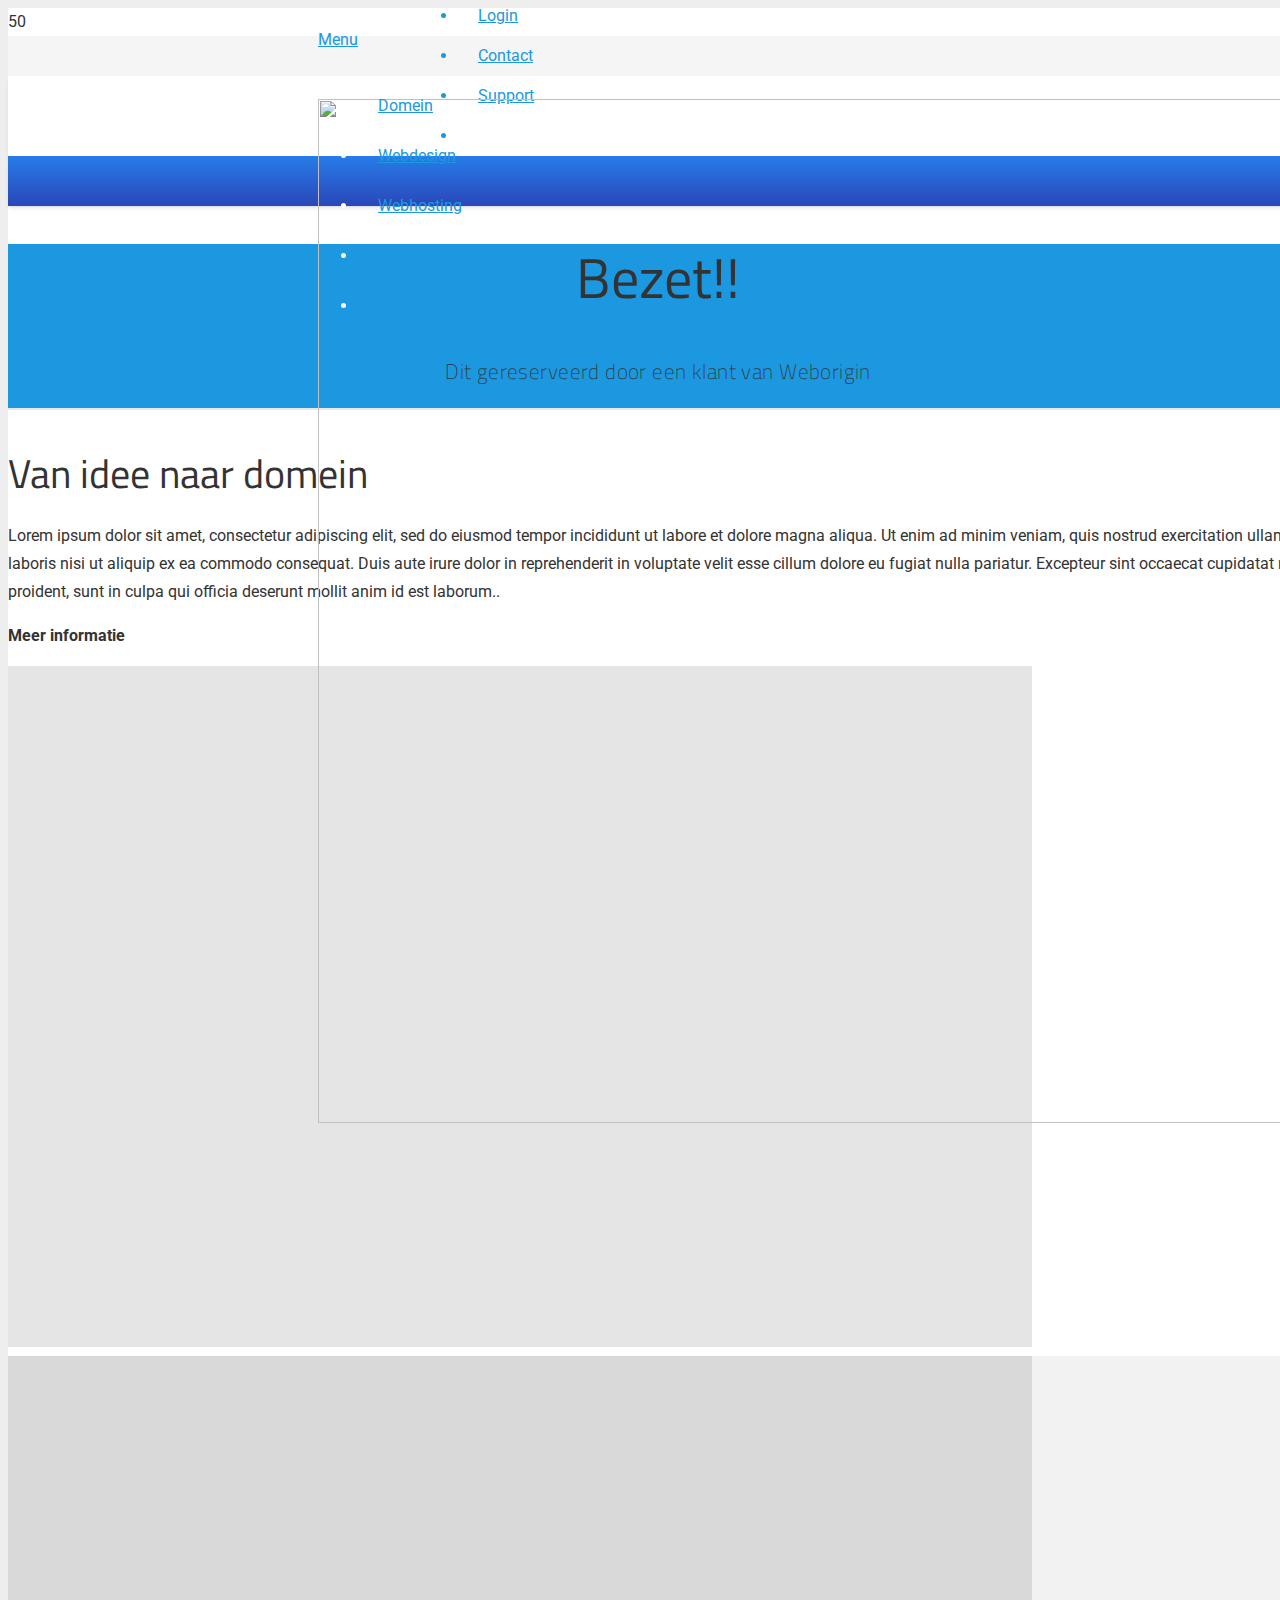
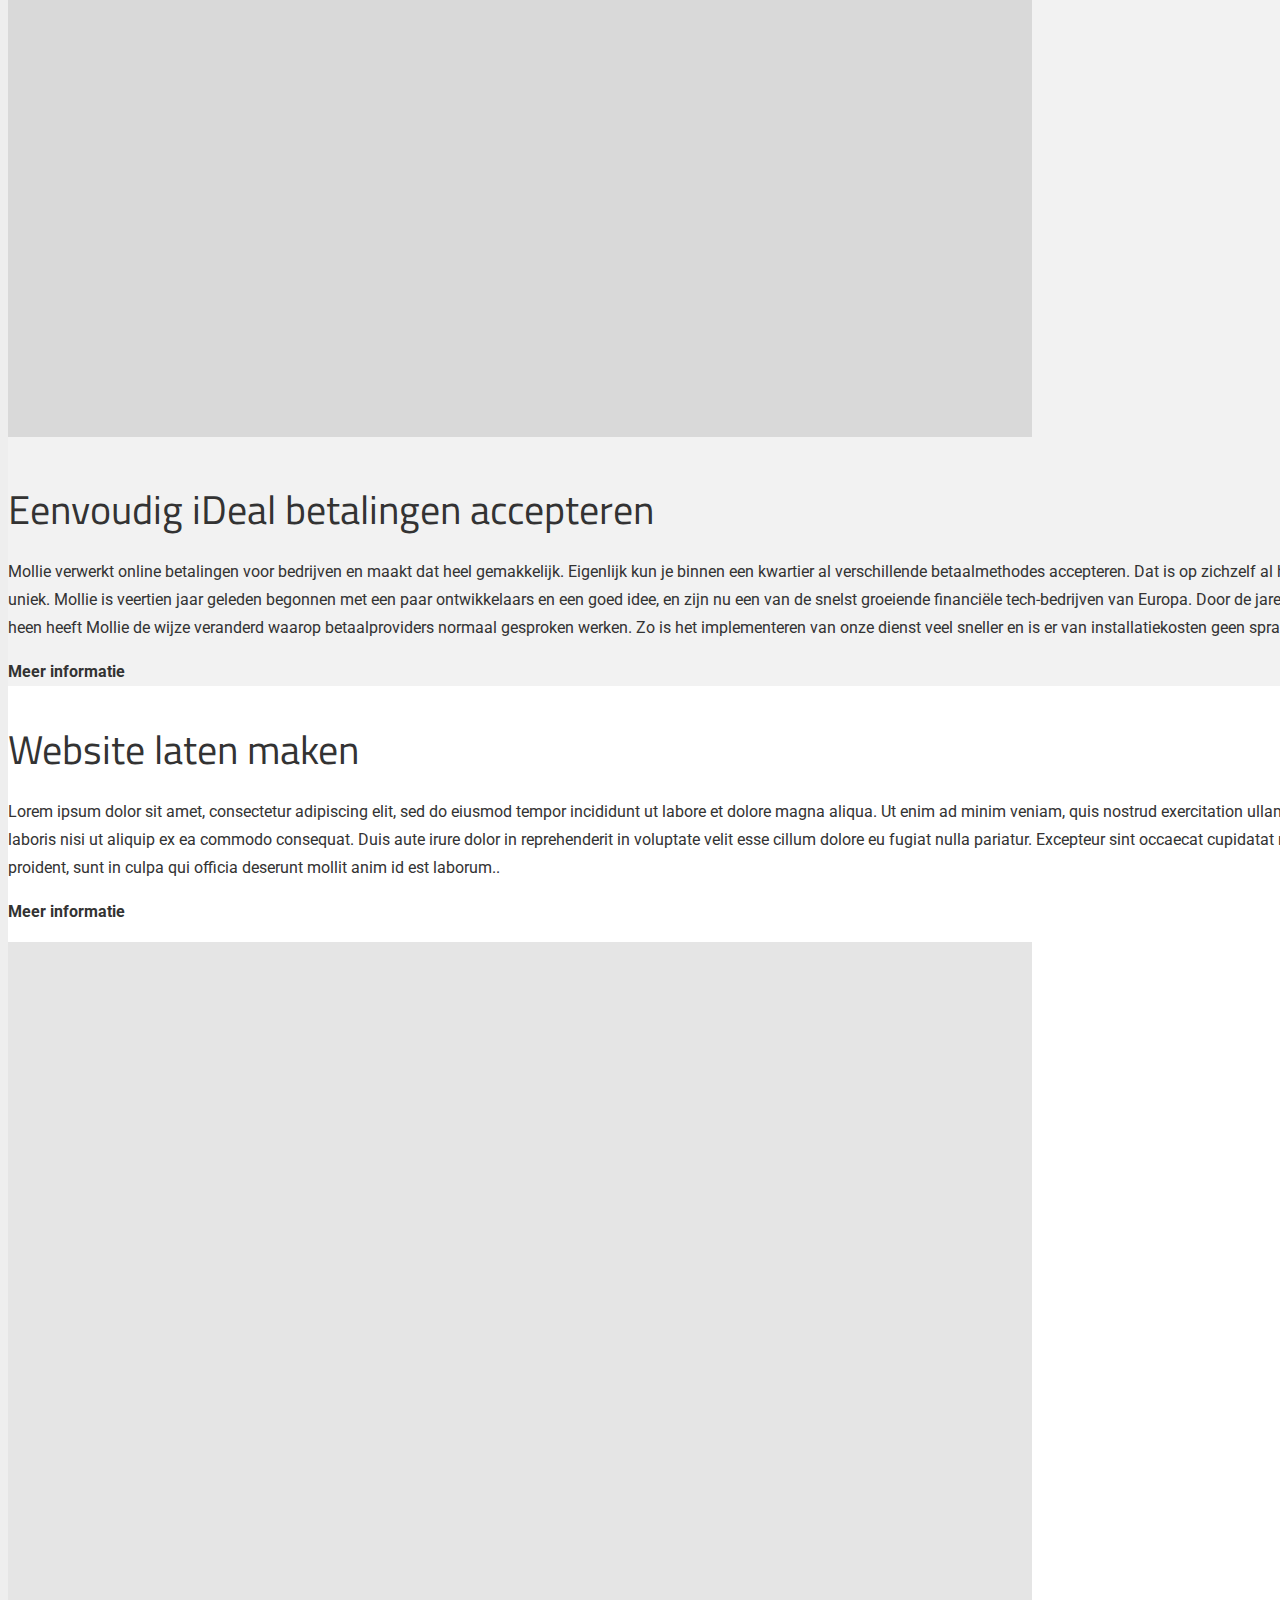
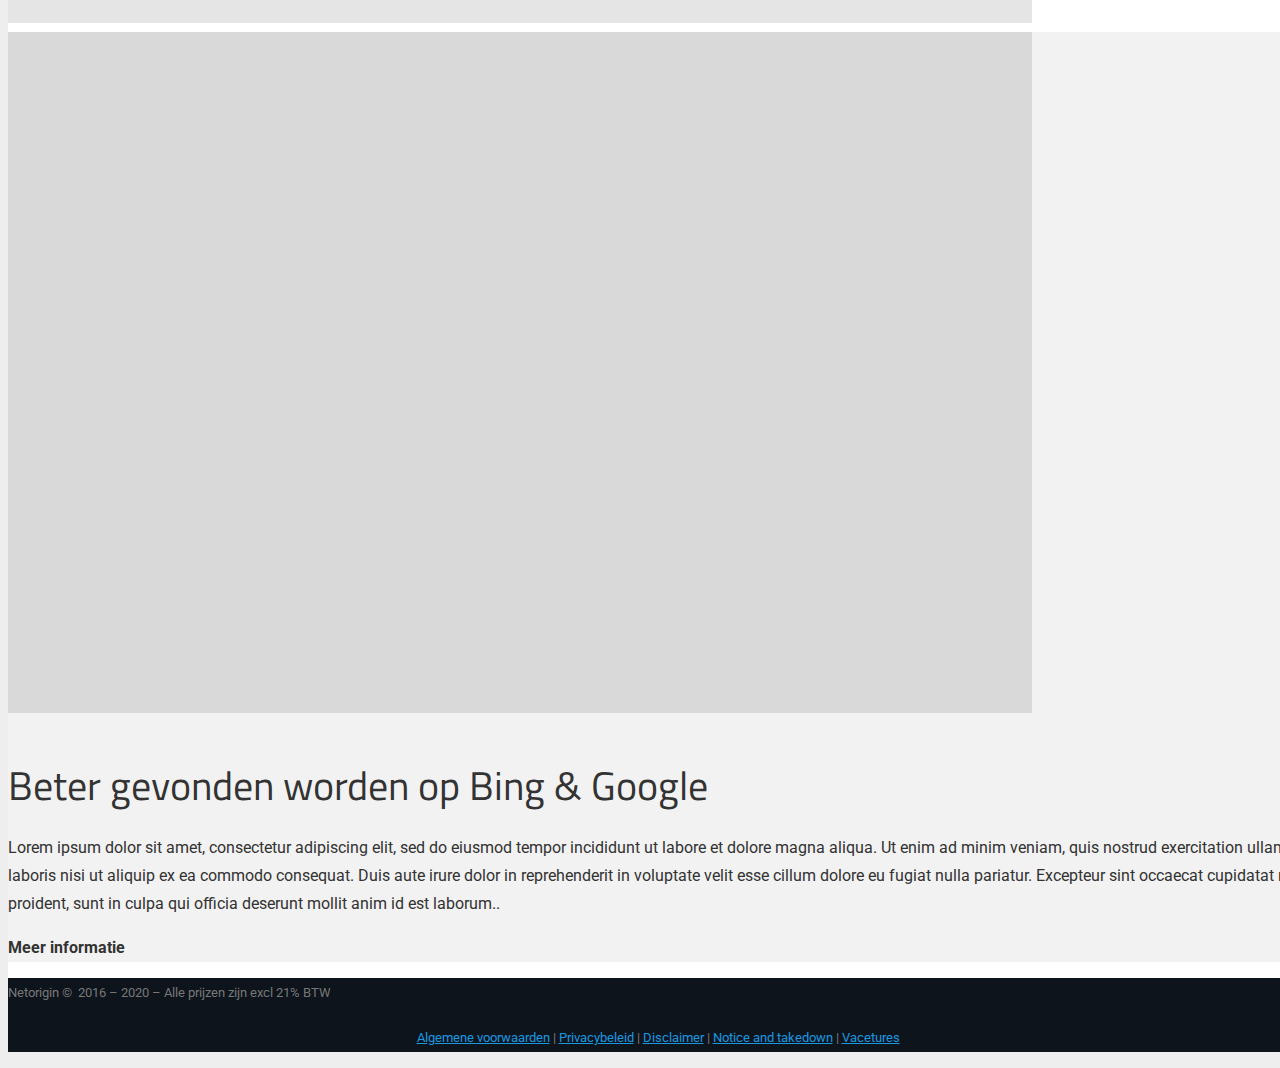
==== commit b26b744f: "Update index.html" ====
--- a/index.html
+++ b/index.html
@@ -10,8 +10,8 @@
     <meta name="SKYPE_TOOLBAR" content="SKYPE_TOOLBAR_PARSER_COMPATIBLE">
     <meta name="theme-color" content="#f5f5f5">
     <link rel="stylesheet" id="us-fonts-css" href="https://fonts.googleapis.com/css?family=Titillium+Web%3A300%2C300italic%2C400%2C400italic%2C700%7CRoboto%3A400&display=swap&ver=5.3.2" type="text/css" media="all">
-    <link rel="stylesheet" id="us-style-css" href="./assets/themes/Impreza/css/style.min.css" type="text/css" media="all">
-    <link rel="stylesheet" id="us-responsive-css" href="./assets/themes/Impreza/common/css/responsive.min.css" type="text/css" media="all">
+    <link rel="stylesheet" id="us-style-css" href="https://netorigin.github.io/weborigin-bezet/assets/themes/Impreza/css/style.min.css" type="text/css" media="all">
+    <link rel="stylesheet" id="us-responsive-css" href="https://netorigin.github.io/weborigin-bezet/assets/themes/Impreza/common/css/responsive.min.css" type="text/css" media="all">
     <script>
         if (!/Android|webOS|iPhone|iPad|iPod|BlackBerry|IEMobile|Opera Mini/i.test(navigator.userAgent)) {
             var root = document.getElementsByTagName('html')[0]
@@ -31,7 +31,7 @@
             font-style: normal;
             font-family: "fontawesome";
             font-weight: 900;
-            src: url("./assets/themes/Impreza/fonts/fa-solid-900.woff2") format("woff2"), url("./assets/themes/Impreza/fonts/fa-solid-900.woff") format("woff")
+            src: url("https://netorigin.github.io/weborigin-bezet/assets/themes/Impreza/fonts/fa-solid-900.woff2") format("woff2"), url("https://netorigin.github.io/weborigin-bezet/assets/themes/Impreza/fonts/fa-solid-900.woff") format("woff")
         }
 
         .fas,
@@ -45,7 +45,7 @@
             font-style: normal;
             font-family: "fontawesome";
             font-weight: 400;
-            src: url("./assets/themes/Impreza/fonts/fa-regular-400.woff2") format("woff2"), url("./assets/themes/Impreza/fonts/fa-regular-400.woff") format("woff")
+            src: url("https://netorigin.github.io/weborigin-bezet/assets/themes/Impreza/fonts/fa-regular-400.woff2") format("woff2"), url("https://netorigin.github.io/weborigin-bezet/assets/themes/Impreza/fonts/fa-regular-400.woff") format("woff")
         }
 
         .far {
@@ -58,7 +58,7 @@
             font-style: normal;
             font-family: "fontawesome";
             font-weight: 300;
-            src: url("./assets/themes/Impreza/fonts/fa-light-300.woff2") format("woff2"), url("./assets/themes/Impreza/fonts/fa-light-300.woff") format("woff")
+            src: url("https://netorigin.github.io/weborigin-bezet/assets/themes/Impreza/fonts/fa-light-300.woff2") format("woff2"), url("https://netorigin.github.io/weborigin-bezet/assets/themes/Impreza/fonts/fa-light-300.woff") format("woff")
         }
 
         .fal {
@@ -71,7 +71,7 @@
             font-style: normal;
             font-family: "Font Awesome 5 Duotone";
             font-weight: 900;
-            src: url("./assets/themes/Impreza/fonts/fa-duotone-900.woff2") format("woff2"), url("./assets/themes/Impreza/fonts/fa-duotone-900.woff") format("woff")
+            src: url("https://netorigin.github.io/weborigin-bezet/assets/themes/Impreza/fonts/fa-duotone-900.woff2") format("woff2"), url("https://netorigin.github.io/weborigin-bezet/assets/themes/Impreza/fonts/fa-duotone-900.woff") format("woff")
         }
 
         .fad {
@@ -85,7 +85,7 @@
             font-style: normal;
             font-family: "Font Awesome 5 Brands";
             font-weight: 400;
-            src: url("./assets/themes/Impreza/fonts/fa-brands-400.woff2") format("woff2"), url("./assets/themes/Impreza/fonts/fa-brands-400.woff") format("woff")
+            src: url("https://netorigin.github.io/weborigin-bezet/assets/themes/Impreza/fonts/fa-brands-400.woff2") format("woff2"), url("https://netorigin.github.io/weborigin-bezet/assets/themes/Impreza/fonts/fa-brands-400.woff") format("woff")
         }
 
         .fab {
@@ -98,7 +98,7 @@
             font-style: normal;
             font-family: "Material Icons";
             font-weight: 400;
-            src: url("./assets/themes/Impreza/fonts/material-icons.woff2") format("woff2"), url("./assets/themes/Impreza/fonts/material-icons.woff") format("woff")
+            src: url("https://netorigin.github.io/weborigin-bezet/assets/themes/Impreza/fonts/material-icons.woff2") format("woff2"), url("https://netorigin.github.io/weborigin-bezet/assets/themes/Impreza/fonts/material-icons.woff") format("woff")
         }
 
         .material-icons {
@@ -116,23 +116,23 @@
         }
 
         .style_phone6-1>* {
-            background-image: url(./assets/themes/Impreza/img/phone-6-black-real.png)
+            background-image: url(https://netorigin.github.io/weborigin-bezet/assets/themes/Impreza/img/phone-6-black-real.png)
         }
 
         .style_phone6-2>* {
-            background-image: url(./assets/themes/Impreza/img/phone-6-white-real.png)
+            background-image: url(https://netorigin.github.io/weborigin-bezet/assets/themes/Impreza/img/phone-6-white-real.png)
         }
 
         .style_phone6-3>* {
-            background-image: url(./assets/themes/Impreza/img/phone-6-black-flat.png)
+            background-image: url(https://netorigin.github.io/weborigin-bezet/assets/themes/Impreza/img/phone-6-black-flat.png)
         }
 
         .style_phone6-4>* {
-            background-image: url(./assets/themes/Impreza/img/phone-6-white-flat.png)
+            background-image: url(https://netorigin.github.io/weborigin-bezet/assets/themes/Impreza/img/phone-6-white-flat.png)
         }
 
         .leaflet-default-icon-path {
-            background-image: url(./assets/themes/Impreza/common/css/vendor/images/marker-icon.png)
+            background-image: url(https://netorigin.github.io/weborigin-bezet/assets/themes/Impreza/common/css/vendor/images/marker-icon.png)
         }
 
         .lazy-hidden:not(.lazy-loaded) {
@@ -1780,7 +1780,7 @@
                 <div class="l-subheader-h">
                     <div class="l-subheader-cell at_left">
                         <div class="w-image ush_image_1">
-                            <a class="w-image-h" href="https://weborigin.nl/"><img width="1024" height="1024" src="./assets/uploads/2020/02/Weborigin-Logo-2020-full-transbg-blue.svg" class="attachment-large size-large" alt=""></a>
+                            <a class="w-image-h" href="https://weborigin.nl/"><img width="1024" height="1024" src="https://netorigin.github.io/weborigin-bezet/assets/uploads/2020/02/Weborigin-Logo-2020-full-transbg-blue.svg" class="attachment-large size-large" alt=""></a>
                         </div>
                     </div>
                     <div class="l-subheader-cell at_center"></div>
@@ -1811,7 +1811,7 @@
         </header>
         <main id="page-content" class="l-main">
             <section class="l-section wpb_row us_custom_f485af03 height_huge color_primary with_img with_overlay">
-                <div class="l-section-img" style="background-image: url(./assets/uploads/2020/01/thomas-jensen-ISG-rUel0Uw-unsplash-scaled.jpg);background-repeat: no-repeat;" data-img-width="2560" data-img-height="1702"></div>
+                <div class="l-section-img" style="background-image: url(https://netorigin.github.io/weborigin-bezet/assets/uploads/2020/01/thomas-jensen-ISG-rUel0Uw-unsplash-scaled.jpg);background-repeat: no-repeat;" data-img-width="2560" data-img-height="1702"></div>
                 <div class="l-section-overlay" style="background: rgba(20,108,196,0.65)"></div>
                 <div class="l-section-h i-cf">
                     <div class="g-cols vc_row type_default valign_top">
@@ -1866,7 +1866,7 @@
                             <div class="vc_column-inner">
                                 <div class="wpb_wrapper">
                                     <div class="w-image align_none">
-                                        <div class="w-image-h"><img width="1024" height="681" src="[data-uri]" data-lazy-type="image" data-src="./assets/uploads/2020/01/tristan-colangelo-d4OnMIl5OYk-unsplash-1024x681.jpg" class="lazy lazy-hidden attachment-large size-large" alt="" srcset=" " data-srcset="./assets/uploads/2020/01/tristan-colangelo-d4OnMIl5OYk-unsplash-1024x681.jpg 1024w, ./assets/uploads/2020/01/tristan-colangelo-d4OnMIl5OYk-unsplash-300x200.jpg 300w, ./assets/uploads/2020/01/tristan-colangelo-d4OnMIl5OYk-unsplash-1536x1022.jpg 1536w, ./assets/uploads/2020/01/tristan-colangelo-d4OnMIl5OYk-unsplash-2048x1362.jpg 2048w, ./assets/uploads/2020/01/tristan-colangelo-d4OnMIl5OYk-unsplash-600x399.jpg 600w" sizes="(max-width: 1024px) 100vw, 1024px"></div>
+                                        <div class="w-image-h"><img width="1024" height="681" src="[data-uri]" data-lazy-type="image" data-src="https://netorigin.github.io/weborigin-bezet/assets/uploads/2020/01/tristan-colangelo-d4OnMIl5OYk-unsplash-1024x681.jpg" class="lazy lazy-hidden attachment-large size-large" alt="" srcset=" " data-srcset="https://netorigin.github.io/weborigin-bezet/assets/uploads/2020/01/tristan-colangelo-d4OnMIl5OYk-unsplash-1024x681.jpg 1024w, https://netorigin.github.io/weborigin-bezet/assets/uploads/2020/01/tristan-colangelo-d4OnMIl5OYk-unsplash-300x200.jpg 300w, https://netorigin.github.io/weborigin-bezet/assets/uploads/2020/01/tristan-colangelo-d4OnMIl5OYk-unsplash-1536x1022.jpg 1536w, https://netorigin.github.io/weborigin-bezet/assets/uploads/2020/01/tristan-colangelo-d4OnMIl5OYk-unsplash-2048x1362.jpg 2048w, https://netorigin.github.io/weborigin-bezet/assets/uploads/2020/01/tristan-colangelo-d4OnMIl5OYk-unsplash-600x399.jpg 600w" sizes="(max-width: 1024px) 100vw, 1024px"></div>
                                     </div>
                                 </div>
                             </div>
@@ -1881,7 +1881,7 @@
                             <div class="vc_column-inner">
                                 <div class="wpb_wrapper">
                                     <div class="w-image align_none">
-                                        <div class="w-image-h"><img width="1024" height="681" src="[data-uri]" data-lazy-type="image" data-src="./assets/uploads/2020/01/tristan-colangelo-d4OnMIl5OYk-unsplash-1024x681.jpg" class="lazy lazy-hidden attachment-large size-large" alt="" srcset=" " data-srcset="./assets/uploads/2020/01/tristan-colangelo-d4OnMIl5OYk-unsplash-1024x681.jpg 1024w, ./assets/uploads/2020/01/tristan-colangelo-d4OnMIl5OYk-unsplash-300x200.jpg 300w, ./assets/uploads/2020/01/tristan-colangelo-d4OnMIl5OYk-unsplash-1536x1022.jpg 1536w, ./assets/uploads/2020/01/tristan-colangelo-d4OnMIl5OYk-unsplash-2048x1362.jpg 2048w, ./assets/uploads/2020/01/tristan-colangelo-d4OnMIl5OYk-unsplash-600x399.jpg 600w" sizes="(max-width: 1024px) 100vw, 1024px"></div>
+                                        <div class="w-image-h"><img width="1024" height="681" src="[data-uri]" data-lazy-type="image" data-src="https://netorigin.github.io/weborigin-bezet/assets/uploads/2020/01/tristan-colangelo-d4OnMIl5OYk-unsplash-1024x681.jpg" class="lazy lazy-hidden attachment-large size-large" alt="" srcset=" " data-srcset="https://netorigin.github.io/weborigin-bezet/assets/uploads/2020/01/tristan-colangelo-d4OnMIl5OYk-unsplash-1024x681.jpg 1024w, https://netorigin.github.io/weborigin-bezet/assets/uploads/2020/01/tristan-colangelo-d4OnMIl5OYk-unsplash-300x200.jpg 300w, https://netorigin.github.io/weborigin-bezet/assets/uploads/2020/01/tristan-colangelo-d4OnMIl5OYk-unsplash-1536x1022.jpg 1536w, https://netorigin.github.io/weborigin-bezet/assets/uploads/2020/01/tristan-colangelo-d4OnMIl5OYk-unsplash-2048x1362.jpg 2048w, https://netorigin.github.io/weborigin-bezet/assets/uploads/2020/01/tristan-colangelo-d4OnMIl5OYk-unsplash-600x399.jpg 600w" sizes="(max-width: 1024px) 100vw, 1024px"></div>
                                     </div>
                                 </div>
                                 <a class="vc_column-link smooth-scroll" href="https://www.mollie.com/dashboard/signup/3262634?lang=nl" title="Mollie"></a>
@@ -1934,7 +1934,7 @@
                             <div class="vc_column-inner">
                                 <div class="wpb_wrapper">
                                     <div class="w-image align_none">
-                                        <div class="w-image-h"><img width="1024" height="681" src="[data-uri]" data-lazy-type="image" data-src="./assets/uploads/2020/01/tristan-colangelo-d4OnMIl5OYk-unsplash-1024x681.jpg" class="lazy lazy-hidden attachment-large size-large" alt="" srcset=" " data-srcset="./assets/uploads/2020/01/tristan-colangelo-d4OnMIl5OYk-unsplash-1024x681.jpg 1024w, ./assets/uploads/2020/01/tristan-colangelo-d4OnMIl5OYk-unsplash-300x200.jpg 300w, ./assets/uploads/2020/01/tristan-colangelo-d4OnMIl5OYk-unsplash-1536x1022.jpg 1536w, ./assets/uploads/2020/01/tristan-colangelo-d4OnMIl5OYk-unsplash-2048x1362.jpg 2048w, ./assets/uploads/2020/01/tristan-colangelo-d4OnMIl5OYk-unsplash-600x399.jpg 600w" sizes="(max-width: 1024px) 100vw, 1024px"></div>
+                                        <div class="w-image-h"><img width="1024" height="681" src="[data-uri]" data-lazy-type="image" data-src="https://netorigin.github.io/weborigin-bezet/assets/uploads/2020/01/tristan-colangelo-d4OnMIl5OYk-unsplash-1024x681.jpg" class="lazy lazy-hidden attachment-large size-large" alt="" srcset=" " data-srcset="https://netorigin.github.io/weborigin-bezet/assets/uploads/2020/01/tristan-colangelo-d4OnMIl5OYk-unsplash-1024x681.jpg 1024w, https://netorigin.github.io/weborigin-bezet/assets/uploads/2020/01/tristan-colangelo-d4OnMIl5OYk-unsplash-300x200.jpg 300w, https://netorigin.github.io/weborigin-bezet/assets/uploads/2020/01/tristan-colangelo-d4OnMIl5OYk-unsplash-1536x1022.jpg 1536w, https://netorigin.github.io/weborigin-bezet/assets/uploads/2020/01/tristan-colangelo-d4OnMIl5OYk-unsplash-2048x1362.jpg 2048w, https://netorigin.github.io/weborigin-bezet/assets/uploads/2020/01/tristan-colangelo-d4OnMIl5OYk-unsplash-600x399.jpg 600w" sizes="(max-width: 1024px) 100vw, 1024px"></div>
                                     </div>
                                 </div>
                             </div>
@@ -1949,7 +1949,7 @@
                             <div class="vc_column-inner">
                                 <div class="wpb_wrapper">
                                     <div class="w-image align_none">
-                                        <div class="w-image-h"><img width="1024" height="681" src="[data-uri]" data-lazy-type="image" data-src="./assets/uploads/2020/01/tristan-colangelo-d4OnMIl5OYk-unsplash-1024x681.jpg" class="lazy lazy-hidden attachment-large size-large" alt="" srcset=" " data-srcset="./assets/uploads/2020/01/tristan-colangelo-d4OnMIl5OYk-unsplash-1024x681.jpg 1024w, ./assets/uploads/2020/01/tristan-colangelo-d4OnMIl5OYk-unsplash-300x200.jpg 300w, ./assets/uploads/2020/01/tristan-colangelo-d4OnMIl5OYk-unsplash-1536x1022.jpg 1536w, ./assets/uploads/2020/01/tristan-colangelo-d4OnMIl5OYk-unsplash-2048x1362.jpg 2048w, ./assets/uploads/2020/01/tristan-colangelo-d4OnMIl5OYk-unsplash-600x399.jpg 600w" sizes="(max-width: 1024px) 100vw, 1024px"></div>
+                                        <div class="w-image-h"><img width="1024" height="681" src="[data-uri]" data-lazy-type="image" data-src="https://netorigin.github.io/weborigin-bezet/assets/uploads/2020/01/tristan-colangelo-d4OnMIl5OYk-unsplash-1024x681.jpg" class="lazy lazy-hidden attachment-large size-large" alt="" srcset=" " data-srcset="https://netorigin.github.io/weborigin-bezet/assets/uploads/2020/01/tristan-colangelo-d4OnMIl5OYk-unsplash-1024x681.jpg 1024w, https://netorigin.github.io/weborigin-bezet/assets/uploads/2020/01/tristan-colangelo-d4OnMIl5OYk-unsplash-300x200.jpg 300w, https://netorigin.github.io/weborigin-bezet/assets/uploads/2020/01/tristan-colangelo-d4OnMIl5OYk-unsplash-1536x1022.jpg 1536w, https://netorigin.github.io/weborigin-bezet/assets/uploads/2020/01/tristan-colangelo-d4OnMIl5OYk-unsplash-2048x1362.jpg 2048w, https://netorigin.github.io/weborigin-bezet/assets/uploads/2020/01/tristan-colangelo-d4OnMIl5OYk-unsplash-600x399.jpg 600w" sizes="(max-width: 1024px) 100vw, 1024px"></div>
                                     </div>
                                 </div>
                             </div>
@@ -2042,7 +2042,7 @@
         $us.navOptions.togglable = true;
         $us.ajaxLoadJs = false;
         $us.lazyLoad = true;
-        $us.templateDirectoryUri = './assets/themes/Impreza';
+        $us.templateDirectoryUri = 'https://netorigin.github.io/weborigin-bezet/assets/themes/Impreza';
     </script>
     <script>
         if (window.$us === undefined) window.$us = {};
@@ -2188,9 +2188,9 @@
             "header_id": "14"
         };
     </script>
-    <script type="text/javascript" src="../inc/js/jquery/jquery.js"></script>
-    <script type="text/javascript" src="./assets/themes/Impreza/common/js/vendor/magnific-popup.js"></script>
-    <script type="text/javascript" src="./assets/themes/Impreza/js/us.core.min.js"></script>
+    <script type="text/javascript" src="https://netorigin.github.io/weborigin-bezet/inc/js/jquery/jquery.js"></script>
+    <script type="text/javascript" src="https://netorigin.github.io/weborigin-bezet/assets/themes/Impreza/common/js/vendor/magnific-popup.js"></script>
+    <script type="text/javascript" src="https://netorigin.github.io/weborigin-bezet/assets/themes/Impreza/js/us.core.min.js"></script>
 </body>
 
 </html>
